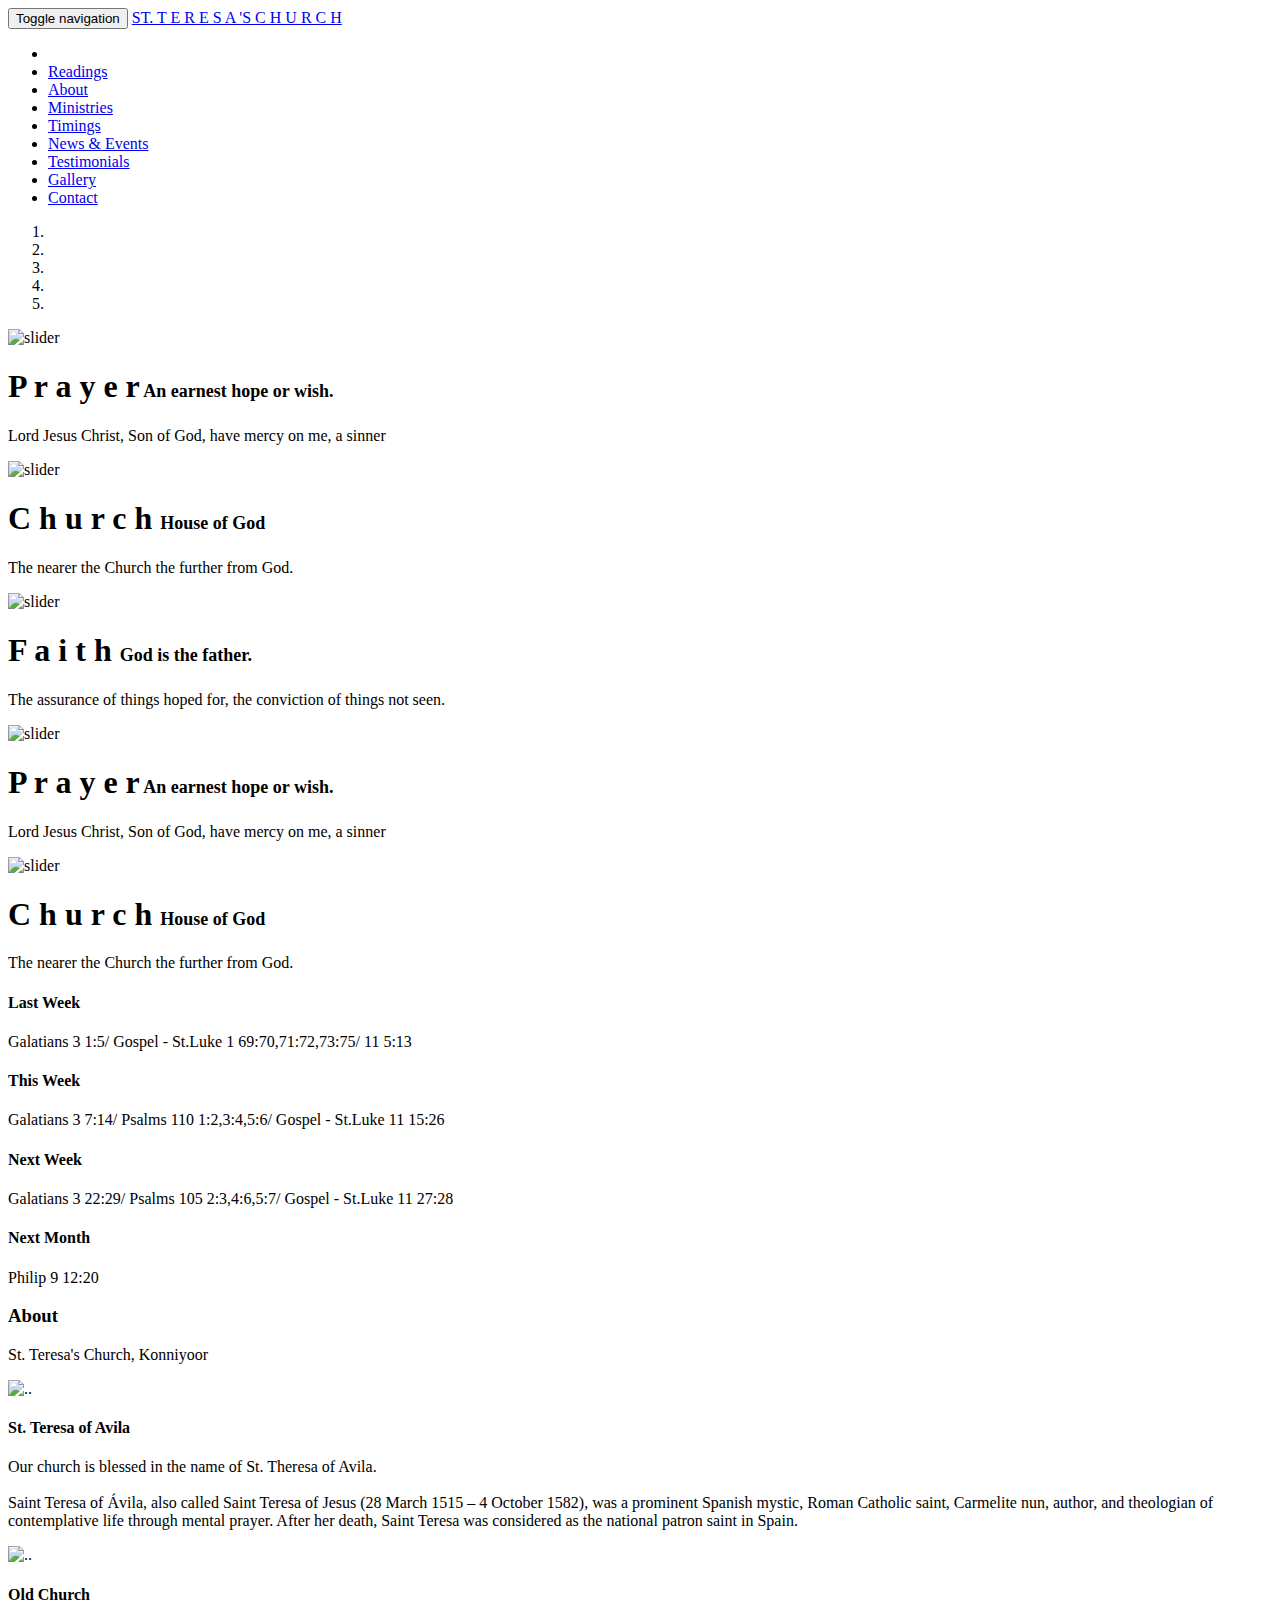
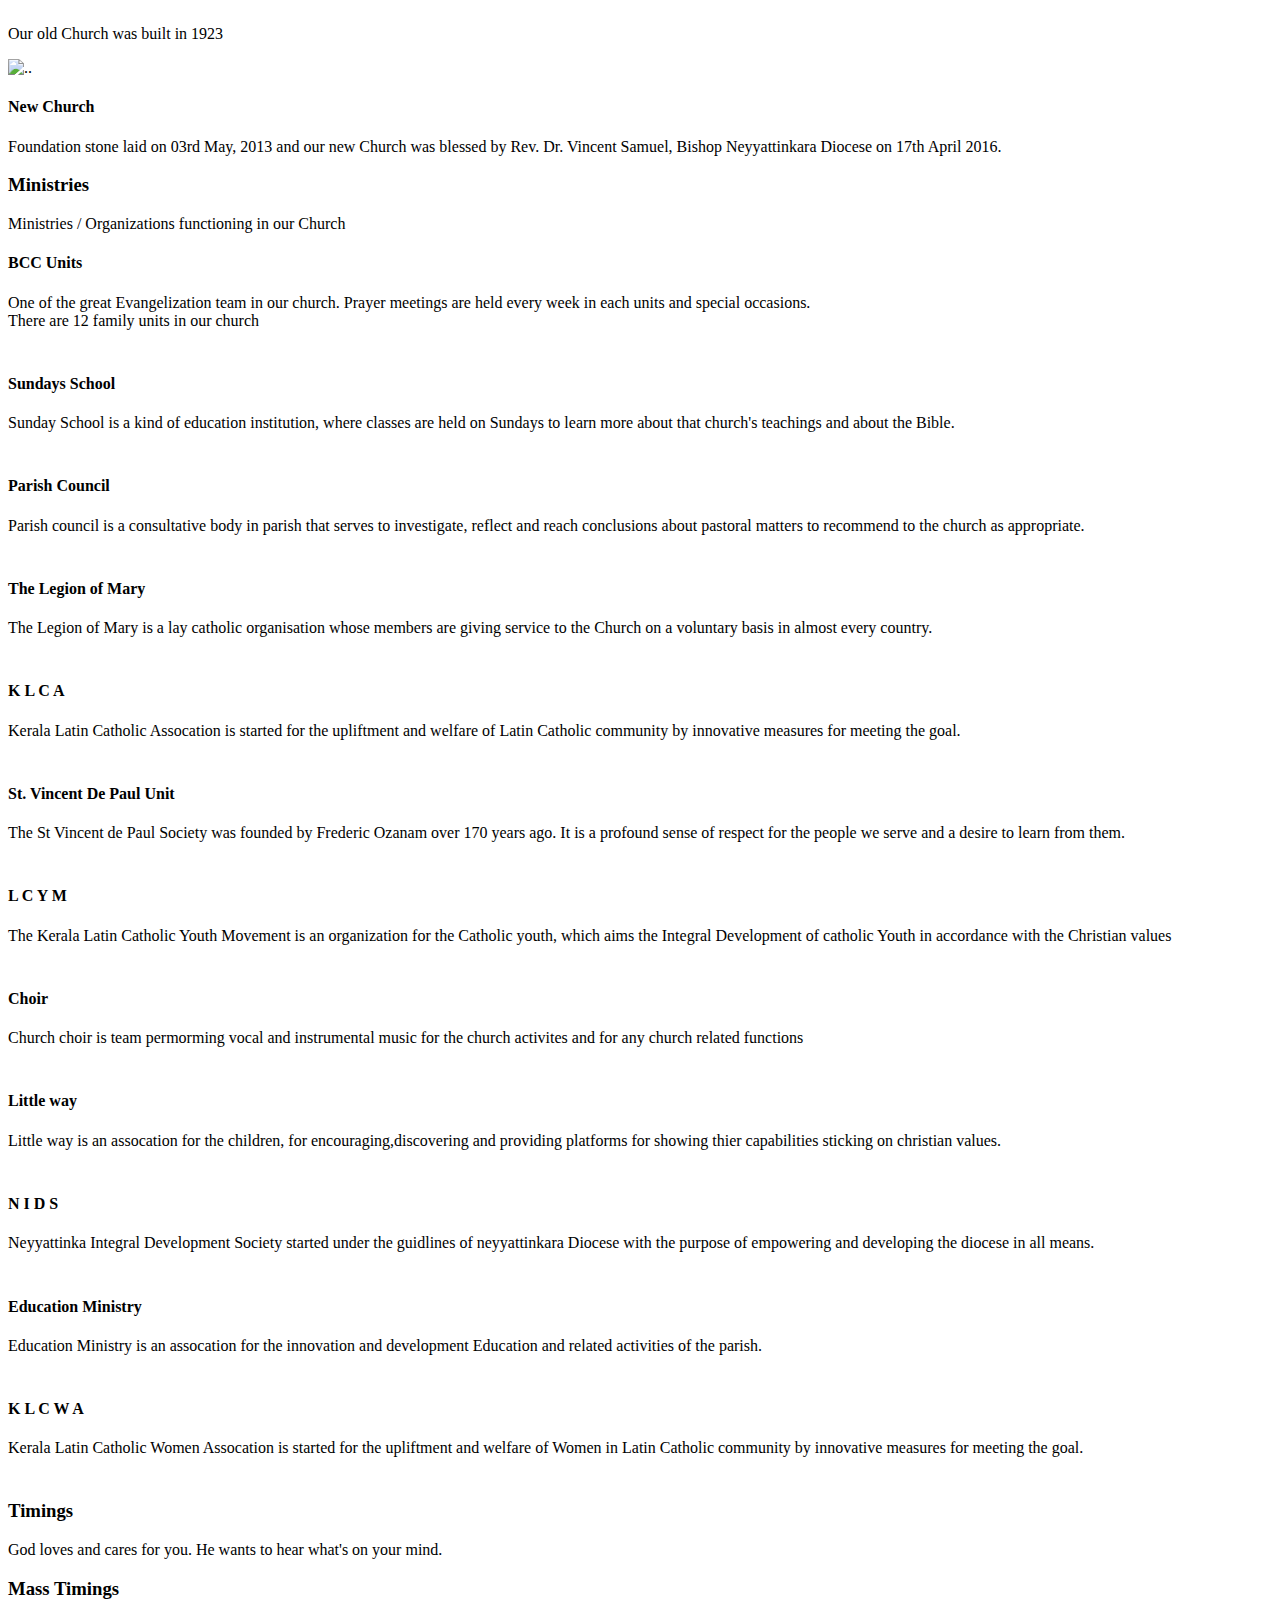
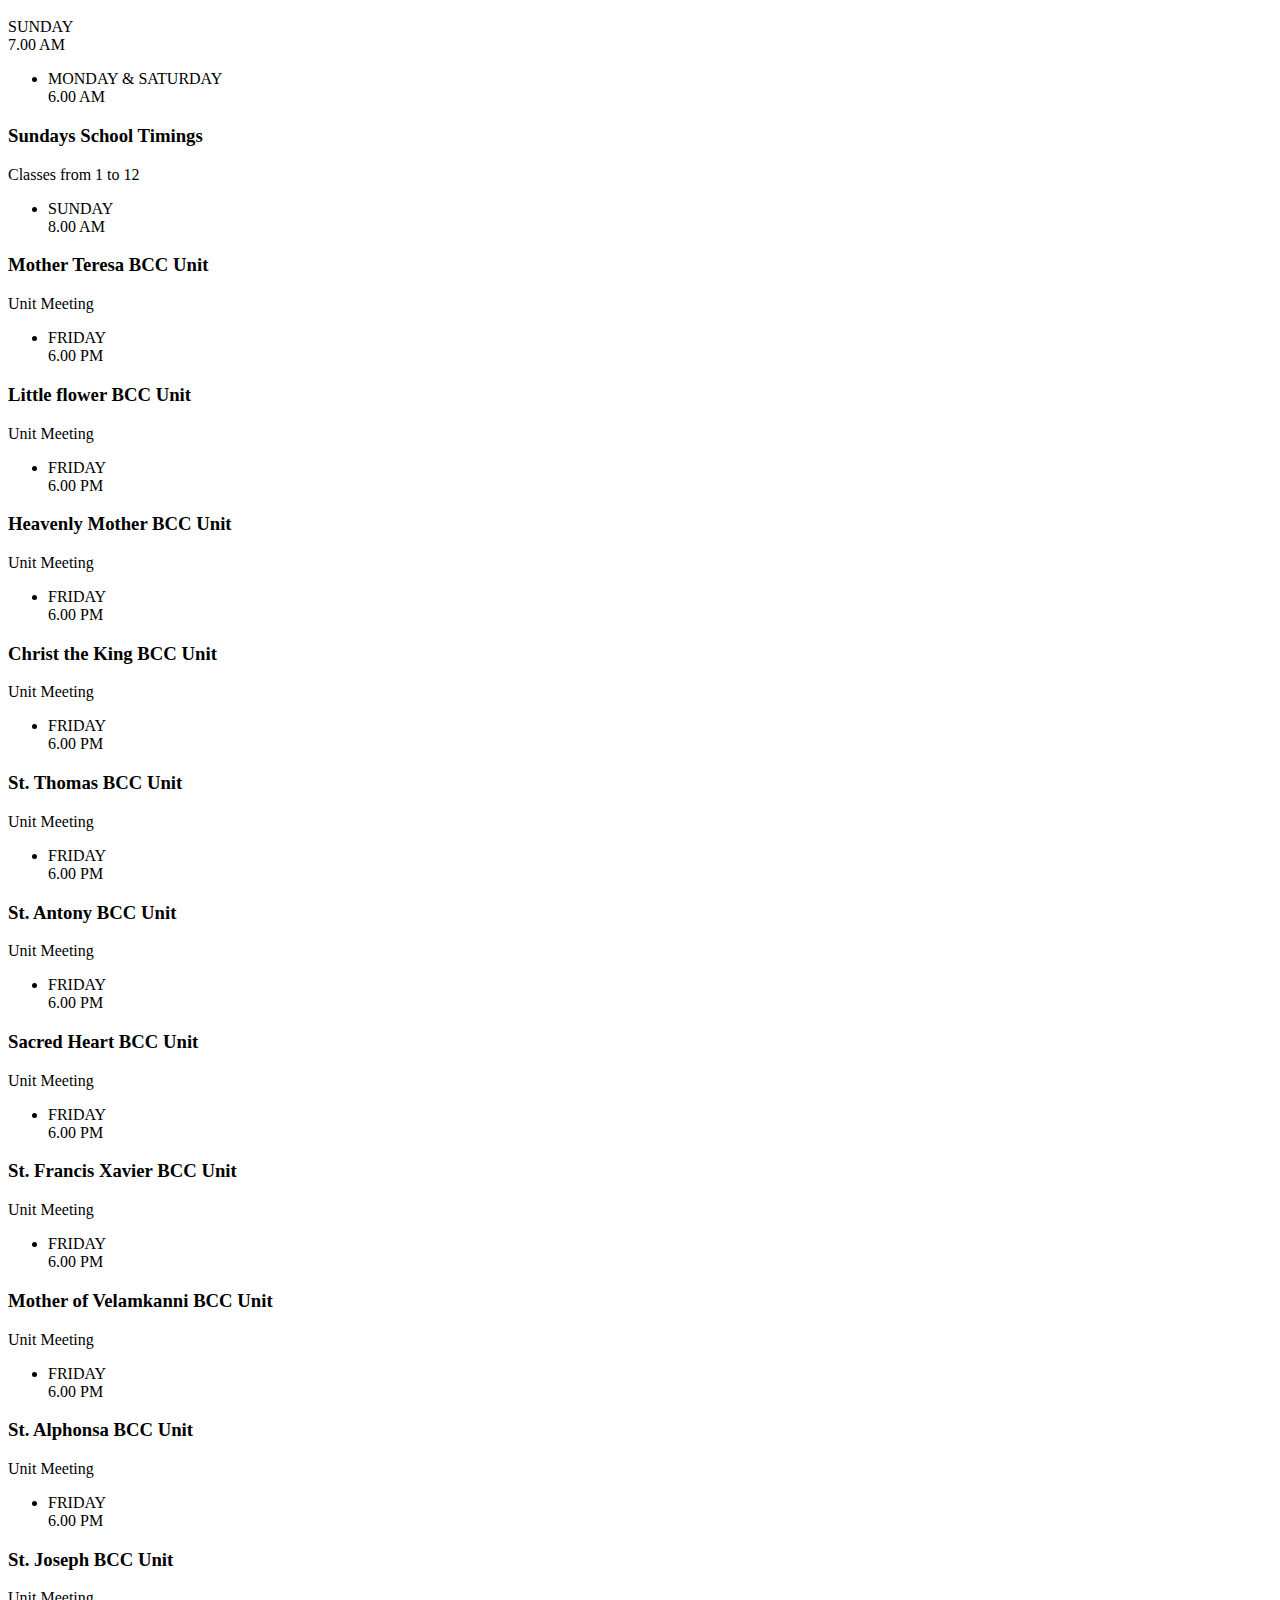
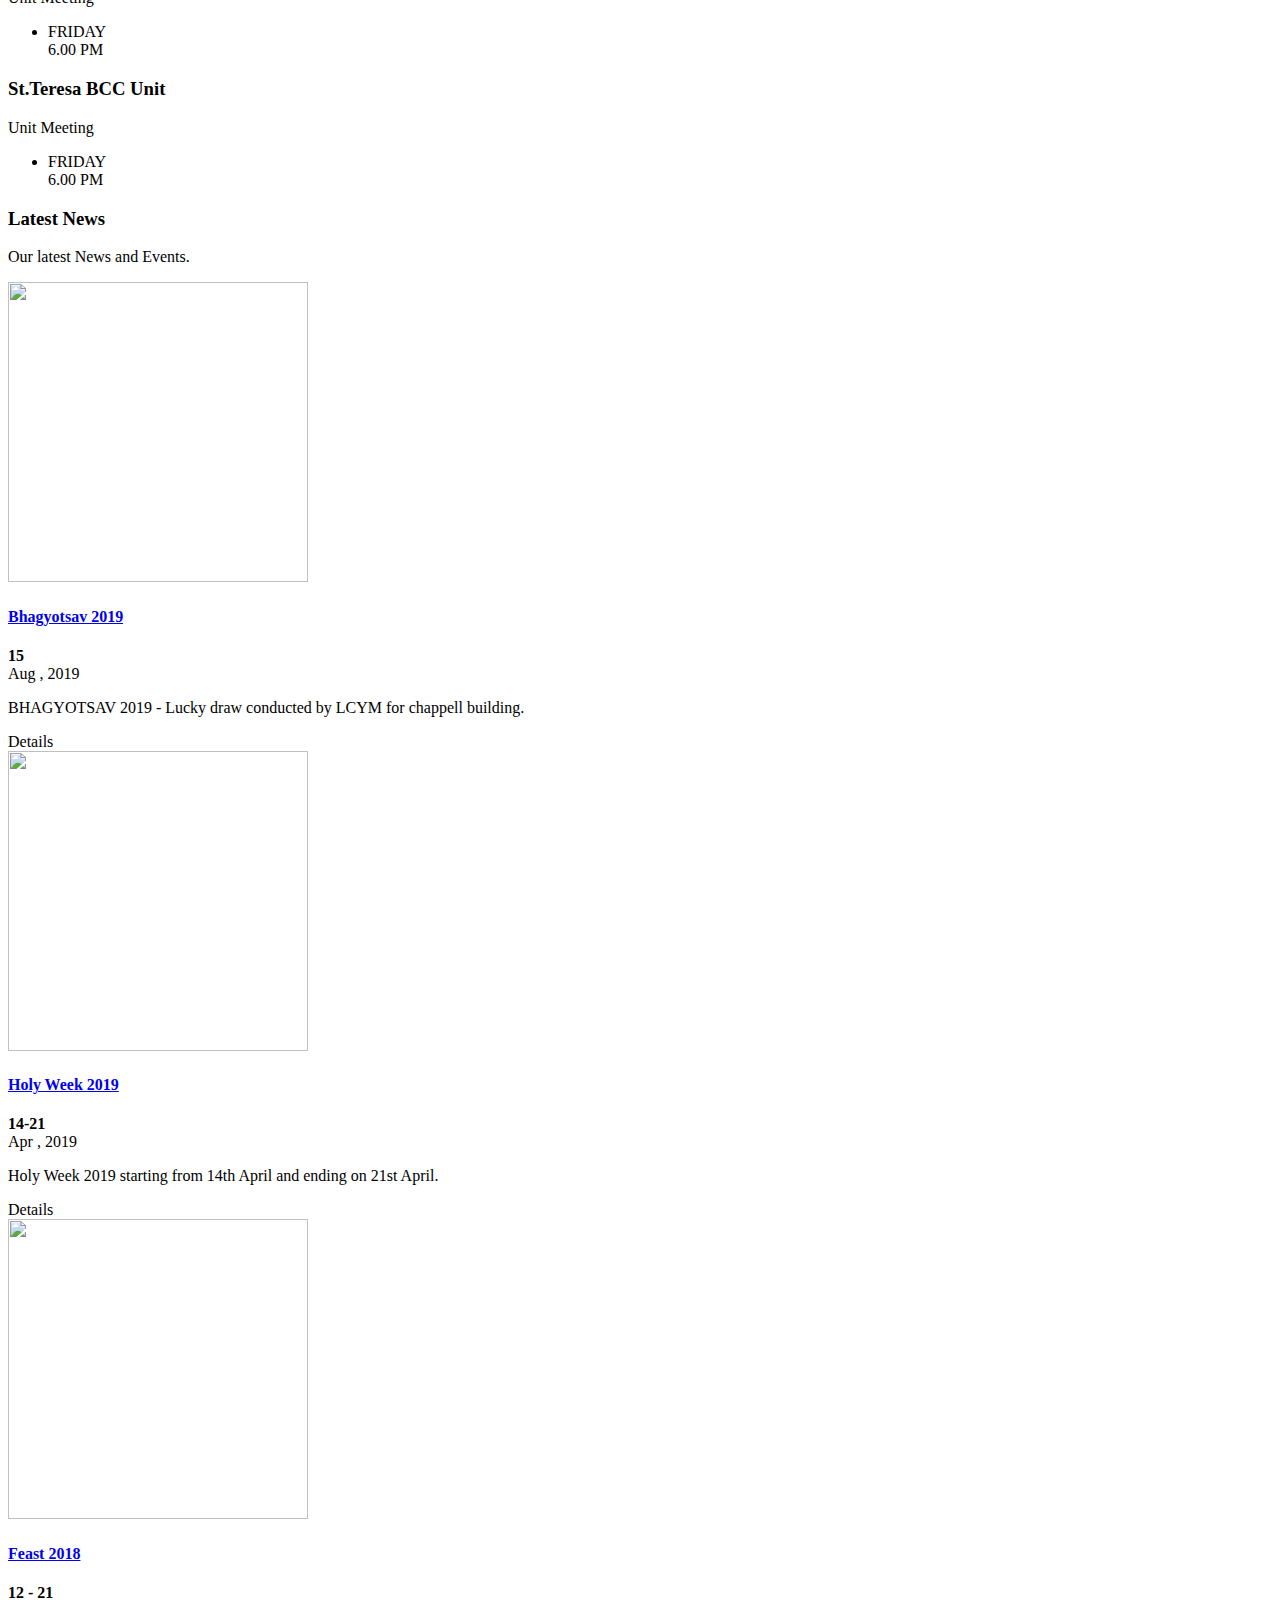
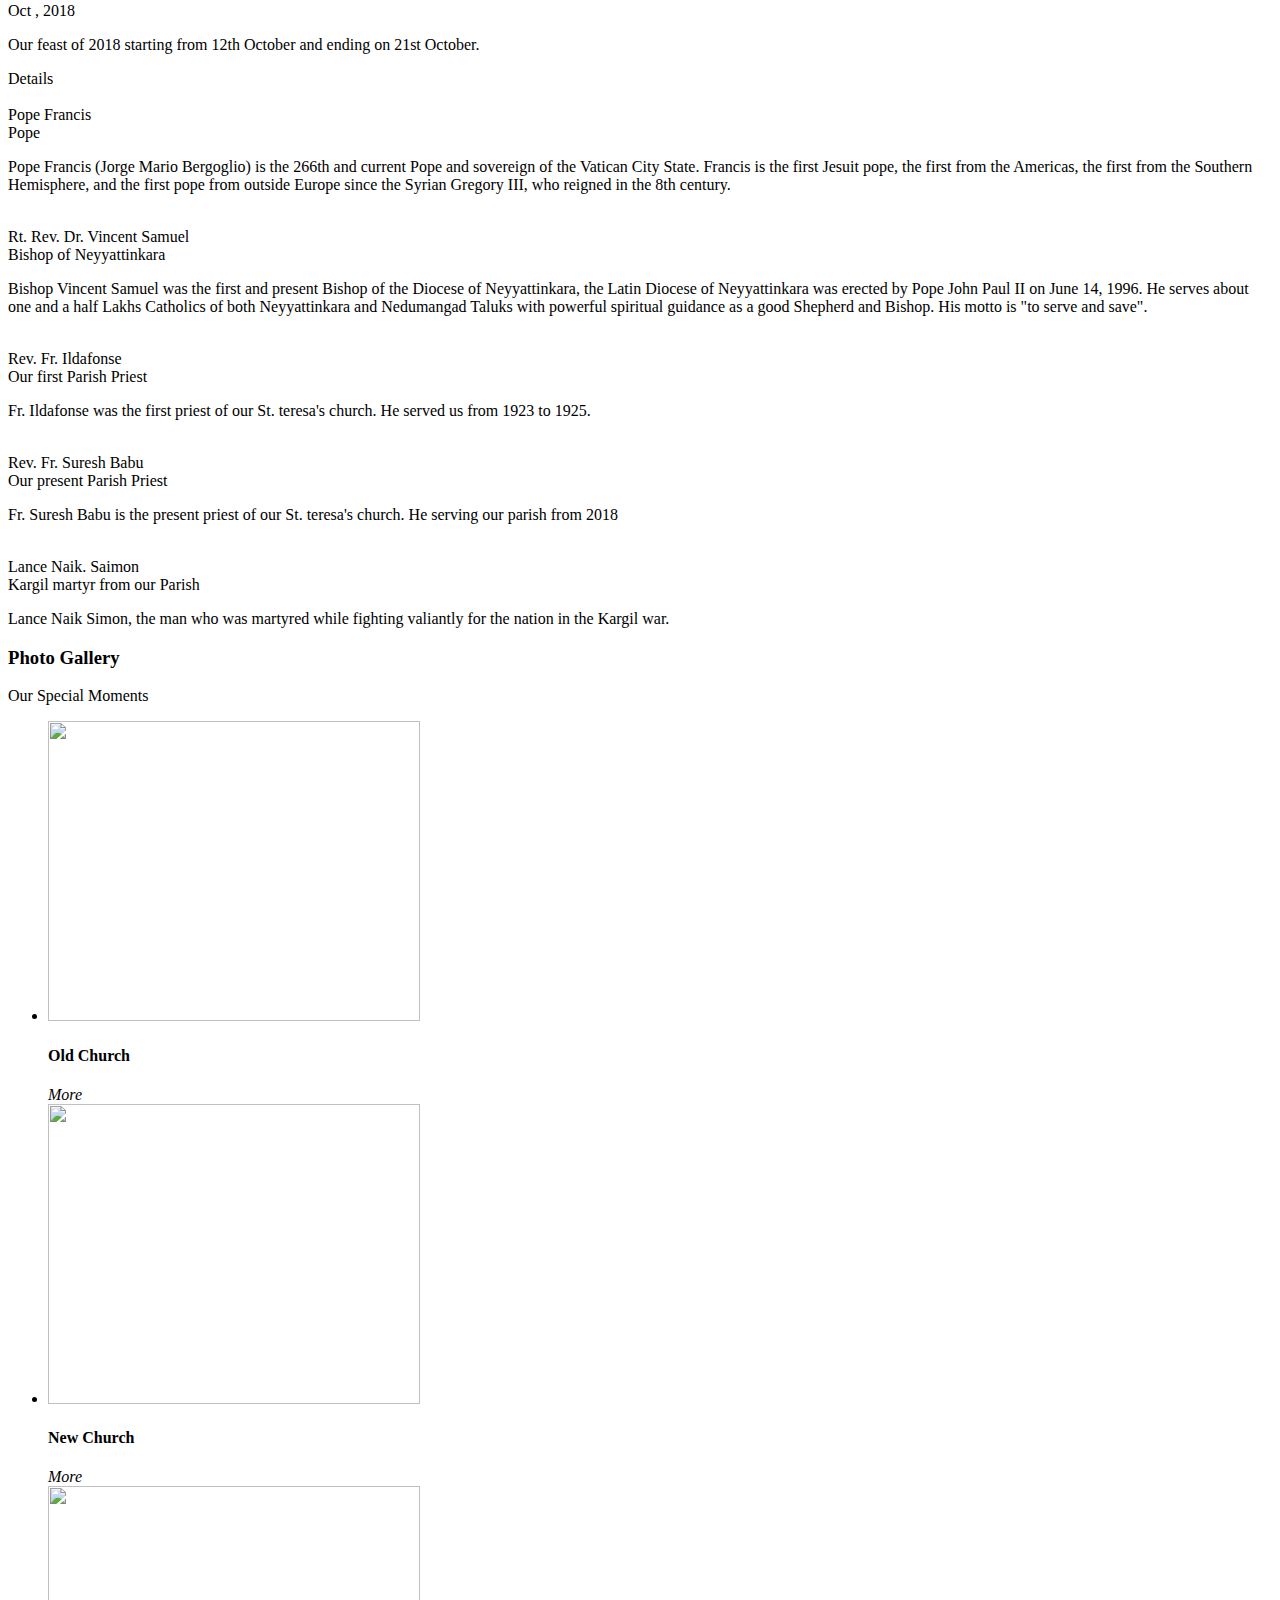
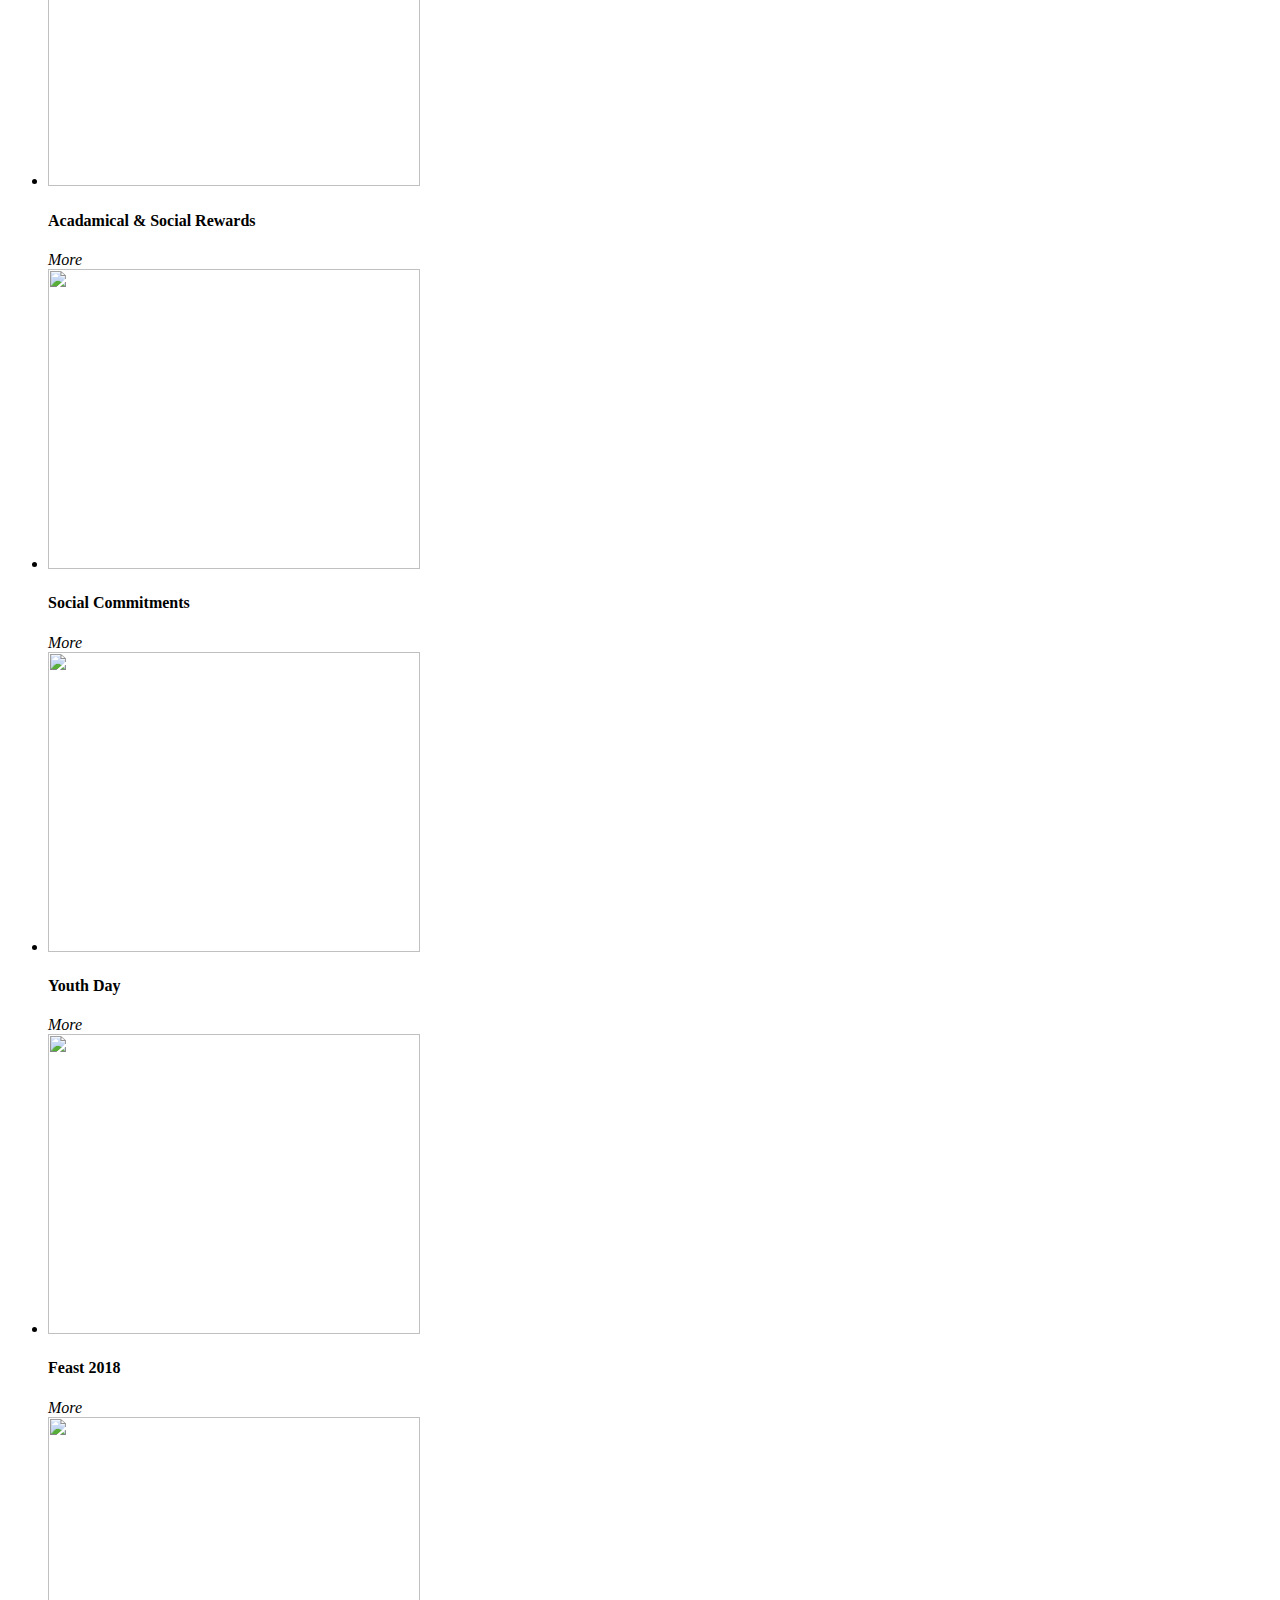
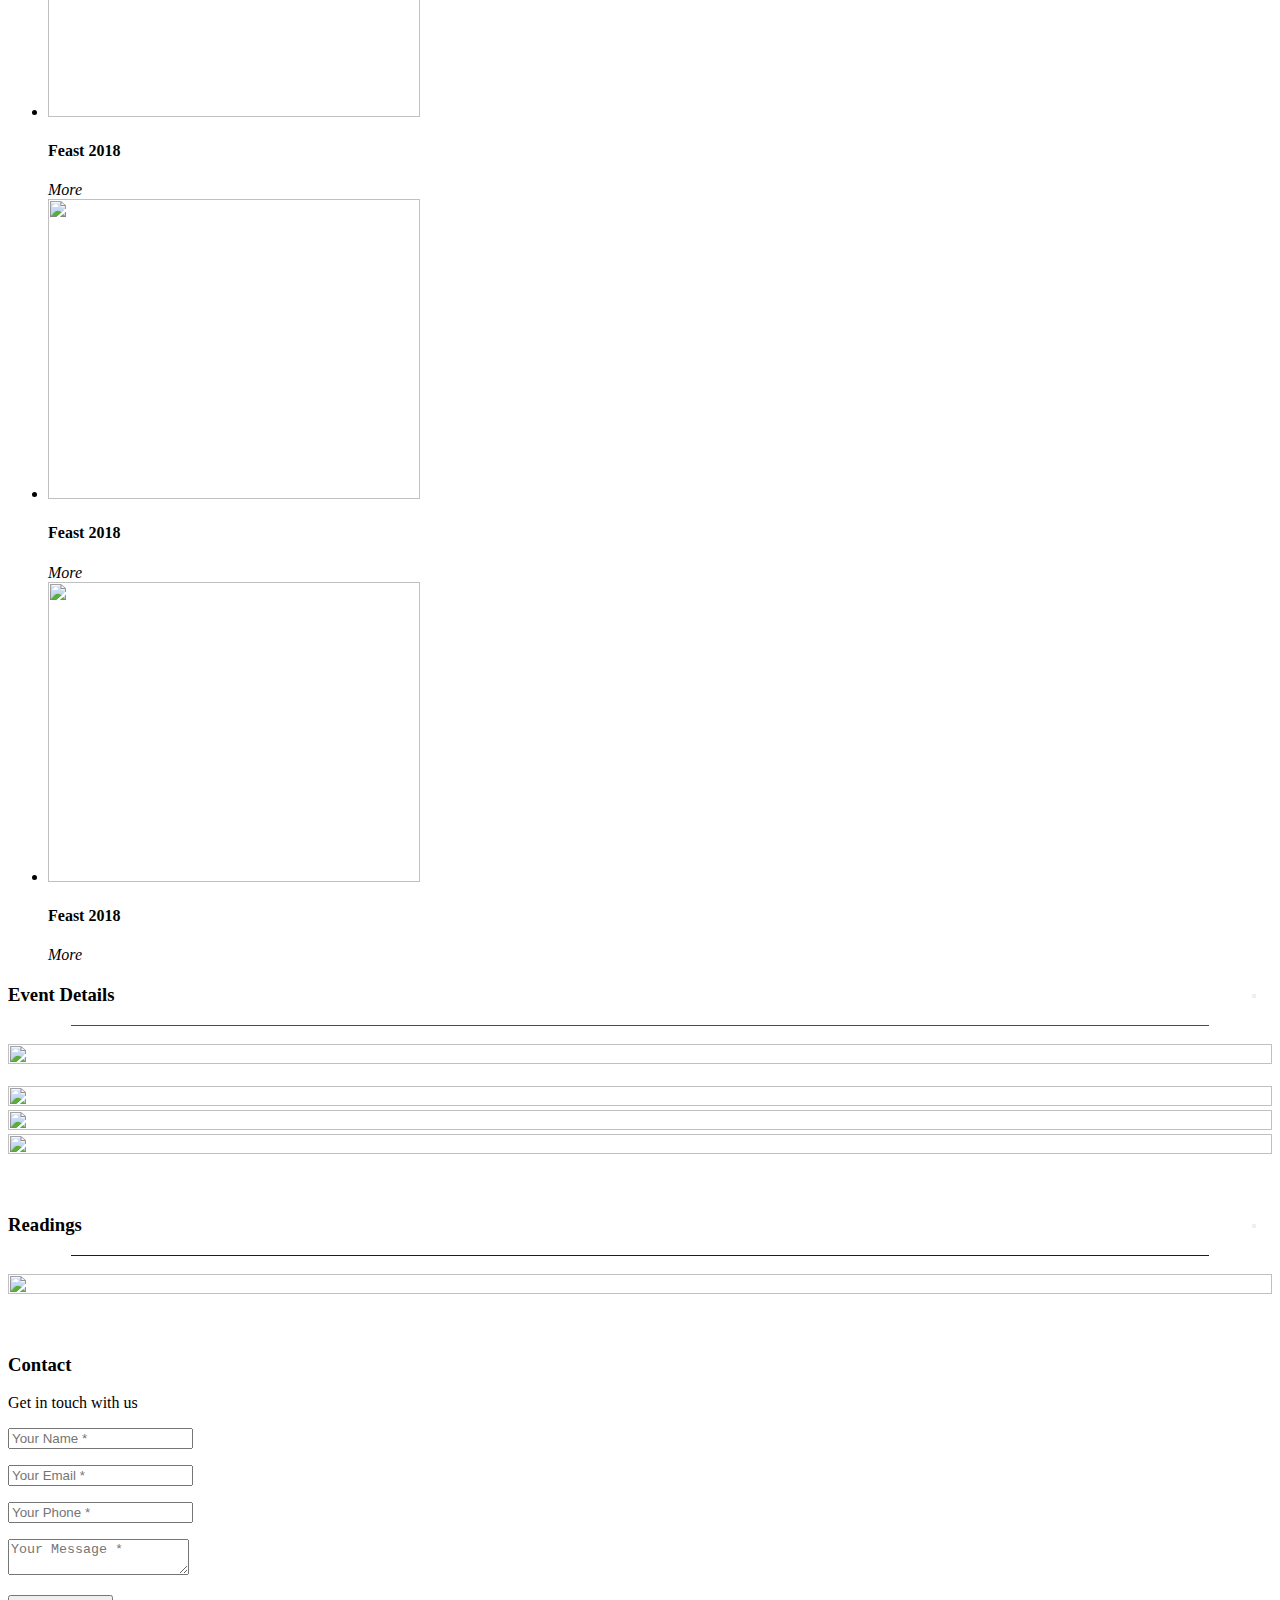
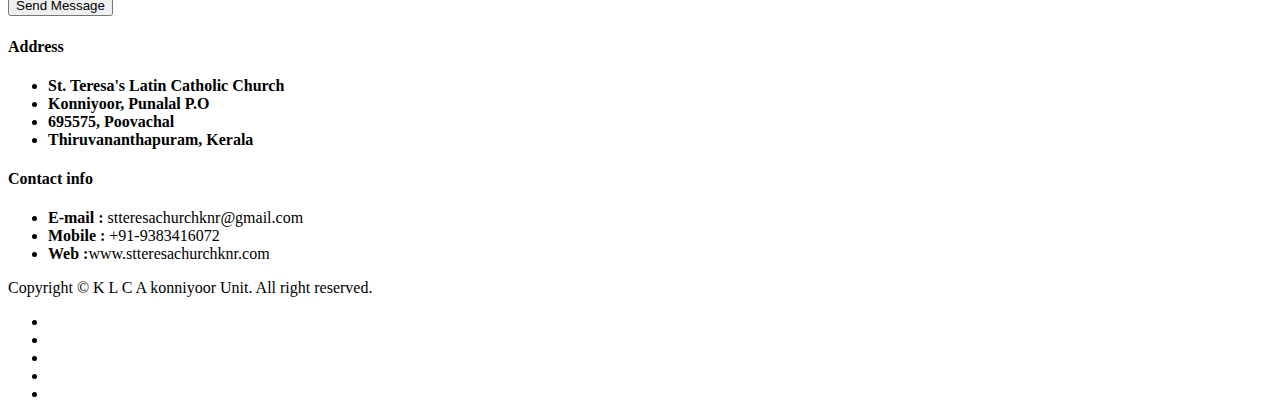
==== index.html @ c39ccb82 "Update index.html" ====
<!DOCTYPE html>
<!--<META HTTP-EQUIV="CACHE-CONTROL" CONTENT="NO-CACHE"> -->
<html lang="en">

<head>

    <meta charset="utf-8">
    <meta http-equiv="X-UA-Compatible" content="IE=edge">
    <meta name="viewport" content="width=device-width, initial-scale=1">
    <meta name="description" content="">
    <meta name="author" content="">

    <title>St. Teresa's Church | Konniyoor</title>

    <!-- Bootstrap Core CSS -->
    <link href="asset/css/bootstrap.min.css" rel="stylesheet">
    
    <!-- Font Awesome CSS -->
    <link href="css/font-awesome.min.css" rel="stylesheet">
    
    
    <!-- Animate CSS -->
    <link href="css/animate.css" rel="stylesheet" >
    
    <!-- Owl-Carousel -->
    <link rel="stylesheet" href="css/owl.carousel.css" >
    <link rel="stylesheet" href="css/owl.theme.css" >
    <link rel="stylesheet" href="css/owl.transitions.css" >

    <!-- Custom CSS -->
    <link href="css/style.css" rel="stylesheet">
    <link href="css/responsive.css" rel="stylesheet">
    
    <!-- Colors CSS -->
    <link rel="stylesheet" type="text/css" href="css/color/yellow.css">
    
    
    
    <!-- Colors CSS -->
    <link rel="stylesheet" type="text/css" href="css/color/green.css" title="green">
    <link rel="stylesheet" type="text/css" href="css/color/light-red.css" title="light-red">
    <link rel="stylesheet" type="text/css" href="css/color/blue.css" title="blue">
    <link rel="stylesheet" type="text/css" href="css/color/light-blue.css" title="light-blue">
    <link rel="stylesheet" type="text/css" href="css/color/yellow.css" title="yellow">
    <link rel="stylesheet" type="text/css" href="css/color/light-green.css" title="light-green">

    <!-- Custom Fonts -->
    <link href='https://fonts.googleapis.com/css?family=Kaushan+Script' rel='stylesheet' type='text/css'>
    <link rel="shortcut icon" href="images/chrch2.jpg?" type="image/x-icon">
    
    <!-- Modernizer js -->
    <script src="js/modernizr.custom.js"></script>
<script>
function open_Gallery(Number)
{
   URL="PhotoList"+Number+".html";
   window.open(URL, "_top"); 
}

function open_Events(URL,Cnt)
{

$("#portfolio-modal").modal(); 
$("#EventImg").attr("src",URL);

$("#EventImg1").css("display","none");
$("#EventImg2").css("display","none");
$("#EventImg3").css("display","none");

if(Cnt==4)
{
	$("#EventImg1").css("display","block");
	$("#EventImg2").css("display","block");
	$("#EventImg3").css("display","block");

	$("#EventImg1").attr("src",'images/News/img22.jpg');
	$("#EventImg2").attr("src",'images/News/img23.jpg');
	$("#EventImg3").attr("src",'images/News/img24.jpg');
}
else if(Cnt==3)
{
	$("#EventImg1").css("display","block");
	$("#EventImg2").css("display","block");

	$("#EventImg1").attr("src",'images/News/img31.jpg');
	$("#EventImg2").attr("src",'images/News/img32.jpg');
}
				 
				 
}

function open_Readings(URL)
{
$("#reading-modal").modal(); 
$("#ReadingImg").attr("src",URL);
				 
				 
}
</script>
    
    <!--[if lt IE 9]>
        <script src="https://oss.maxcdn.com/libs/html5shiv/3.7.0/html5shiv.js"></script>
        <script src="https://oss.maxcdn.com/libs/respond.js/1.4.2/respond.min.js"></script>
    <![endif]-->

</head>

<body class="index">
    
    
    <!-- Styleswitcher
================================================== -->
        <div class="colors-switcher" style="display:none">
            <a id="show-panel" class="hide-panel"><i class="fa fa-tint"></i></a>        
                <ul class="colors-list">
                    <li><a title="Light Red" onClick="setActiveStyleSheet('light-red'); return false;" class="light-red"></a></li>
                    <li><a title="Blue" class="blue" onClick="setActiveStyleSheet('blue'); return false;"></a></li>
                    <li class="no-margin"><a title="Light Blue" onClick="setActiveStyleSheet('light-blue'); return false;" class="light-blue"></a></li>
                    <li><a title="Green" class="green" onClick="setActiveStyleSheet('green'); return false;"></a></li>
                    
                    <li class="no-margin"><a title="light-green" class="light-green" onClick="setActiveStyleSheet('light-green'); return false;"></a></li>
                    <li><a title="Yellow" class="yellow" onClick="setActiveStyleSheet('yellow'); return false;"></a></li>
                    
                </ul>

        </div>  
<!-- Styleswitcher End
================================================== -->

    <!-- Navigation -->
    <nav class="navbar navbar-default navbar-fixed-top" >
        <div class="container">
            <!-- Brand and toggle get grouped for better mobile display -->
            <div class="navbar-header page-scroll">
                <button type="button" class="navbar-toggle" data-toggle="collapse" data-target="#bs-example-navbar-collapse-1">
                    <span class="sr-only">Toggle navigation</span>
                    <span class="icon-bar"></span>
                    <span class="icon-bar"></span>
                    <span class="icon-bar"></span>
                </button>
                <a class="navbar-brand page-scroll" href="#page-top" onClick="setActiveStyleSheet('yellow'); return false;">ST. T E R E S A 'S    C H U R C H</a>
            </div>

            <!-- Collect the nav links, forms, and other content for toggling -->
            <div class="collapse navbar-collapse" id="bs-example-navbar-collapse-1">
                <ul class="nav navbar-nav navbar-right">
                    <li class="hidden">
                        <a href="#page-top"></a>
                    </li>
                   <li>
                        <a class="page-scroll" href="#feature" onClick="setActiveStyleSheet('yellow'); return false;">Readings</a>
                    </li>
                    <li>
                        <a class="page-scroll" href="#about-us" onClick="setActiveStyleSheet('light-green'); return false;">About</a>
                    </li>
                    <li>
                        <a class="page-scroll" href="#service" onClick="setActiveStyleSheet('light-red'); return false;">Ministries</a>
                    </li>
					<!--
                    <li>
                        <a class="page-scroll" href="#team">Team</a>
                    </li> -->
                    <li>
                        <a class="page-scroll" href="#pricing" onClick="setActiveStyleSheet('blue'); return false;">Timings</a>
                    </li>
                    <li>
                        <a class="page-scroll" href="#latest-news" onClick="setActiveStyleSheet('green'); return false;">News & Events</a>
                    </li>
                    <li>
                        <a class="page-scroll" href="#testimonial" onClick="setActiveStyleSheet('light-green'); return false;">Testimonials</a>
                    </li>
					<li>
                        <a class="page-scroll" href="#portfolio" onClick="setActiveStyleSheet('yellow'); return false;">Gallery</a>
                    </li>
                    <!--<li>
                        <a class="page-scroll" href="#partner">Partner</a>
                    </li>-->
                    <li>
                        <a class="page-scroll" href="#contact" onClick="setActiveStyleSheet('light-blue'); return false;">Contact</a>
                    </li>
                </ul>
            </div>
            <!-- /.navbar-collapse -->
        </div>
        <!-- /.container-fluid -->
    </nav>

    
    
    
    <!-- Start Home Page Slider -->
	
    <section id="page-top">
        <!-- Carousel -->
		
        <div id="main-slide" class="carousel slide" data-ride="carousel" >

            <!-- Indicators -->
            <ol class="carousel-indicators">
                <li data-target="#main-slide" data-slide-to="0" class="active" ></li>
                <li data-target="#main-slide" data-slide-to="1"></li>
                <li data-target="#main-slide" data-slide-to="2"></li>
				<li data-target="#main-slide" data-slide-to="3"></li>
				<li data-target="#main-slide" data-slide-to="4"></li>
            </ol>
            <!--/ Indicators end-->

            <!-- Carousel inner -->
            <div class="carousel-inner" >
                <div class="item active">
                    <img class="img-responsive" src="images/header-bg-1.jpg" alt="slider">
                    <div class="slider-content" >
                        <div class="col-md-12 text-center">
                            <h1 class="animated3">
                                <span><strong>P r a y e r</strong></span><span style="font-size:18px"> An earnest hope or wish.</span>
                            </h1>
                            <p class="animated2" style="font-size:medium">Lord Jesus Christ, Son of God, have mercy on me, a sinner</p>	
                            <!--<a href="#feature" class="page-scroll btn btn-primary animated1" style="display="none">Read More</a>-->
                        </div>
                    </div>
                </div>
                <!--/ Carousel item end -->
                
                <div class="item">
                    <img class="img-responsive" src="images/header-bg-2.jpg" alt="slider">
                    
                    <div class="slider-content" >
                        <div class="col-md-12 text-center">
                            <h1 class="animated1">
                    		  <span>C h u r c h </span><span style="font-size:18px"><strong>House of God</strong></span>
                    	    </h1>
                            <p class="animated2" style="font-size:medium">The nearer the Church the further from God.</p>
                            <!--<a href="#feature" class="page-scroll btn btn-primary animated3">Read More</a>-->
                        </div>
                    </div>
                </div>
                <!--/ Carousel item end -->
                
                <div class="item">
                    <img class="img-responsive" src="images//header-bg-3.jpg" alt="slider">
                    <div class="slider-content" >
                        <div class="col-md-12 text-center">
                            <h1 class="animated2">
                                <span>F a i t h </span><span style="font-size:18px"><strong>God is the father.</strong></span>
                            </h1>
                            <p class="animated1" style="font-size:medium">The assurance of things hoped for, the conviction of things not seen.</p>	
                             <!--<a class="animated3 slider btn btn-primary btn-min-block" href="#">Get Now</a><a class="animated3 slider btn btn-default btn-min-block" href="#">Live Demo</a>
                               --> 
                        </div>
                    </div>
                </div>
				
				   <div class="item">
                    <img class="img-responsive" src="images//header-bg-4.jpg" alt="slider">
                    <div class="slider-content" >
                        <div class="col-md-12 text-center">
                            <h1 class="animated3">
                                <span><strong>P r a y e r</strong></span><span style="font-size:18px"> An earnest hope or wish.</span>
                            </h1>
                            <p class="animated2" style="font-size:medium">Lord Jesus Christ, Son of God, have mercy on me, a sinner</p>	
                             <!--<a class="animated3 slider btn btn-primary btn-min-block" href="#">Get Now</a><a class="animated3 slider btn btn-default btn-min-block" href="#">Live Demo</a>
                               --> 
                        </div>
                    </div>
                </div>
				
				<div class="item">
                    <img class="img-responsive" src="images/header-bg-5.jpg" alt="slider">
                    
                    <div class="slider-content" >
                        <div class="col-md-12 text-center">
                            <h1 class="animated1">
                    		  <span>C h u r c h </span><span style="font-size:18px"><strong>House of God</strong></span>
                    	    </h1>
                            <p class="animated2" style="font-size:medium">The nearer the Church the further from God.</p>
                            <!--<a href="#feature" class="page-scroll btn btn-primary animated3">Read More</a>-->
                        </div>
                    </div>
                </div>
                <!--/ Carousel item end -->
            </div>
            <!-- Carousel inner end-->

            <!-- Controls -->
            <a class="left carousel-control" href="#main-slide" data-slide="prev">
                <span><i class="fa fa-angle-left"></i></span>
            </a>
            <a class="right carousel-control" href="#main-slide" data-slide="next">
                <span><i class="fa fa-angle-right"></i></span>
            </a>
			
			
        </div>
        <!-- /carousel -->
    </section>
    <!-- End Home Page Slider -->

    
    
    <!-- Start Feature Section -->
        <section id="feature" class="feature-section" >
            <div class="container">
                <div class="row">
                    <div class="col-md-3 col-sm-6 col-xs-12">
                        <div class="feature">
                            <i class="fa fa-magic"></i>
                            <div class="feature-content">
                                <h4>Last Week</h4>
								<p>Galatians 3 1:5/ Gospel - St.Luke 1 69:70,71:72,73:75/ 11 5:13</p>
                                
								<a style="display:none" onclick="open_Readings('images/Readings/img1.jpg');" data-toggle="modal" class="btn btn-primary"></i> Read...</a>
                            </div>
                        </div>
                    </div><!-- /.col-md-3 -->
                    <div class="col-md-3 col-sm-6 col-xs-12">
                        <div class="feature">
                            <i class="fa fa-gift"></i>
                            <div class="feature-content">
                                <h4>This Week</h4>
                                <p>Galatians 3 7:14/ Psalms 110 1:2,3:4,5:6/ Gospel - St.Luke 11 15:26</p>
								<a style="display:none" onclick="open_Readings('images/Readings/img2.jpg');" data-toggle="modal" class="btn btn-primary"></i> Read...</a>
                            </div>
                        </div>
                    </div><!-- /.col-md-3 -->
                    <div class="col-md-3 col-sm-6 col-xs-12">
                        <div class="feature">
                            <i class="fa fa-wordpress"></i>
                            <div class="feature-content">
                                <h4>Next Week</h4>
                                <p>Galatians 3 22:29/ Psalms 105 2:3,4:6,5:7/ Gospel - St.Luke 11 27:28</p>
								<a style="display:none" onclick="open_Readings('images/Readings/img3.jpg');" data-toggle="modal" class="btn btn-primary"></i> Read...</a>
                            </div>
                        </div>
                    </div><!-- /.col-md-3  -->
                    <div class="col-md-3 col-sm-6 col-xs-12">
                        <div class="feature">
                            <i class="fa fa-book"></i>
                            <div class="feature-content">
                                <h4>Next Month</h4>
                                <p>Philip 9 12:20</p>
								<a style="display:none" onclick="open_Readings('images/Readings/img4.jpg');" data-toggle="modal" class="btn btn-primary"></i> Read...</a>
                            </div>
                        </div>
                    </div>
                </div> <!-- /.row -->
            
            </div><!-- /.container -->
        </section>
        <!-- End Feature Section -->
    
    
 
      <!-- Start Feature Modal Section -->
        <div class="section-modal modal fade" id="feature-modal" tabindex="-1" role="dialog" aria-hidden="true" style="display:none">
            <div class="modal-content">
                <div class="close-modal" data-dismiss="modal">
                    <div class="lr">
                        <div class="rl">
                        </div>
                    </div>
                </div>
                
                <div class="container">
                    <div class="row">
                        <div class="section-title text-center">
                            <h3>Event Details</h3>
                            <p>Duis aute irure dolor in reprehenderit in voluptate</p>
                        </div>
                    </div>
                    <div class="row">
                        
                     <!--   <div class="col-md-6">
                            <img src="images/portfolio/img1.jpg" class="img-responsive" alt="..">
                        </div>
                        <div class="col-md-6">
                            <img src="images/portfolio/img1.jpg" class="img-responsive" alt="..">
                        </div> -->
                        
                    </div> <!-- /.row -->
                </div>                
            </div>
        </div>
        <!-- End Feature Modal Section -->
    
    
    <!-- Start About Us Section -->
    <section id="about-us" class="about-us-section-1">
        <div class="container">
            <div class="row">
                <div class="col-md-12 col-sm-12">
                    <div class="section-title text-center">
                            <h3>About</h3>
                            <p>St. Teresa's Church, Konniyoor</p>
                        </div>
                </div>
            </div>
            <div class="row">
                
                <div class="col-md-4">
                    <div class="welcome-section text-center">
                        <img src="images/about-01.jpg" class="img-responsive" alt=".." style="width:350px;height:350px">
                        <h4>St. Teresa of Avila</h4>
                        <div class="border"></div>
                        <p>Our church is blessed in the name of St. Theresa of Avila.<br/><br/> Saint Teresa of Ávila, also called Saint Teresa of Jesus (28 March 1515 – 4 October 1582), was a prominent Spanish mystic, Roman Catholic saint, Carmelite nun, author, and theologian of contemplative life through mental prayer. After her death, Saint Teresa was considered as the national patron saint in Spain. </p>
                    </div>
                </div>
                
                <div class="col-md-4">
                    <div class="welcome-section text-center">
                        <img src="images/about-02.jpg" class="img-responsive" alt=".." style="width:350px;height:350px">
                        <h4>Old Church</h4>
                        <div class="border"></div>
                        <p>	Our old Church was built in 1923</p>
                    </div>
                </div>
                
                <div class="col-md-4">
                    <div class="welcome-section text-center">
                        <img src="images/about-03.jpg" class="img-responsive" alt=".." style="width:350px;height:350px">
                        <h4>New Church</h4>
                        <div class="border"></div>
                        <p>Foundation stone laid on 03rd May, 2013 and our new Church was blessed by Rev. Dr. Vincent Samuel, Bishop Neyyattinkara Diocese on 17th April 2016. </p>
                    </div>
                </div>
                
            </div><!-- /.row -->            
            
        </div><!-- /.container -->
    </section>
    <!-- End About Us Section -->

 
    <!-- Start Feature Section -->
        <section id="service" class="services-section">
            <div class="container">
                <div class="row">
                    <div class="col-md-12">
                        <div class="section-title text-center">
                            <h3>Ministries</h3>
                            <p>Ministries / Organizations functioning in our Church</p>
                        </div>
                    </div>
                </div>
                <div class="row">
                    <div class="col-md-4 col-sm-6 col-xs-12">
                        <div class="feature-2" style="padding-bottom:8px">
                            <div class="media">
                                <div class="pull-left">
                                    <i class="fa fa-group"></i>
                                    <div class="border"></div>
                                </div>
                                <div class="media-body">
                                    <h4 class="media-heading">BCC Units</h4>
                                    <p>One of the great Evangelization team in our church. Prayer meetings are held every week in each units and  special occasions.<br/>There are 12 family units in our church</p>
                                </div>
                            </div>
                        </div>
                    </div><!-- /.col-md-4 -->
                    <div class="col-md-4 col-sm-6 col-xs-12">
                        <div class="feature-2" style="padding-bottom:8px">
                            <div class="media">
                                <div class="pull-left">
                                    <i class="fa fa-graduation-cap"></i>
                                    <div class="border"></div>
                                </div>
                                <div class="media-body">
                                    <h4 class="media-heading">Sundays School</h4>
                                    <p>Sunday School is a kind of education institution, where classes are held on Sundays to learn more about that church's teachings and about the Bible.</p>
								</div>
                            </div>
                        </div>
                    </div><!-- /.col-md-4 -->
                    <div class="col-md-4 col-sm-6 col-xs-12">
                        <div class="feature-2" style="padding-bottom:8px">
                            <div class="media">
                                <div class="pull-left">
                                    <i class="fa fa-flag"></i>
                                    <div class="border"></div>
                                </div>
                                <div class="media-body">
                                    <h4 class="media-heading">Parish Council</h4>
                                    <p>Parish council is a consultative body in parish that serves to investigate, reflect and reach conclusions about pastoral matters to recommend to the church as appropriate.</p>
                                </div>
                            </div>
                        </div>
                    </div><!-- /.col-md-4 -->
                    <div class="col-md-4 col-sm-6 col-xs-12">
                        <div class="feature-2" style="padding-bottom:8px">
                            <div class="media">
                                <div class="pull-left">
                                    <i class="fa fa-slack"></i>
                                    <div class="border"></div>
                                </div>
                                <div class="media-body">
                                    <h4 class="media-heading">The Legion of Mary</h4>
                                    <p>The Legion of Mary is a lay catholic organisation whose members are giving service to the Church on a voluntary basis in almost every country.</p>
                                </div>
                            </div>
                        </div>
                    </div><!-- /.col-md-4 -->
                    <div class="col-md-4 col-sm-6 col-xs-12">
                        <div class="feature-2" style="padding-bottom:8px">
                            <div class="media">
                                <div class="pull-left">
                                    <i class="fa fa-shield"></i>
                                    <div class="border"></div>
                                </div>
                                <div class="media-body">
								    <h4 class="media-heading">K L C A</h4>
                                    <p>Kerala Latin Catholic Assocation is started for the upliftment and welfare of Latin Catholic community by innovative measures for meeting the goal.</p>
                                    
                                </div>
                            </div>
                        </div>
                    </div><!-- /.col-md-4 -->
                    <div class="col-md-4 col-sm-6 col-xs-12">
                        <div class="feature-2" style="padding-bottom:8px">
                            <div class="media">
                                <div class="pull-left">
                                    <i class="fa fa-puzzle-piece"></i>
                                    <div class="border"></div>
                                </div>
                                <div class="media-body">
                                    <h4 class="media-heading">St. Vincent De Paul Unit</h4>
                                    <p>The St Vincent de Paul Society was founded by Frederic Ozanam over 170 years ago. It is a profound sense of respect for the people we serve and a desire to learn from them.</p>
                                </div>
                            </div>
                        </div>
                    </div><!-- /.col-md-4 -->
					
					 <div class="col-md-4 col-sm-6 col-xs-12">
                        <div class="feature-2" style="padding-bottom:8px">
                            <div class="media">
                                <div class="pull-left">
                                    <i class="fa fa-comments"></i>
                                    <div class="border"></div>
                                </div>
                                <div class="media-body">
                                    <h4 class="media-heading">L C Y M</h4>
                                    <p>The Kerala Latin Catholic Youth Movement is an organization for the Catholic youth, which aims the Integral Development of catholic Youth in accordance with the Christian values</p>
								</div>
                            </div>
                        </div>
                    </div><!-- /.col-md-4 -->
					 <div class="col-md-4 col-sm-6 col-xs-12">
                        <div class="feature-2" style="padding-bottom:8px">
                            <div class="media">
                                <div class="pull-left">
                                    <i class="fa fa-microphone"></i>
                                    <div class="border"></div>
                                </div>
                                <div class="media-body">
                                    <h4 class="media-heading">Choir</h4>
                                    <p>Church choir is team permorming vocal and instrumental music for the church activites and  for any church related functions </p>
                                </div>
                            </div>
                        </div>
                    </div><!-- /.col-md-4 -->
					 <div class="col-md-4 col-sm-6 col-xs-12">
                        <div class="feature-2" style="padding-bottom:8px">
                            <div class="media">
                                <div class="pull-left">
                                    <i class="fa fa-child"></i>
                                    <div class="border"></div>
                                </div>
                                <div class="media-body">
                                    <h4 class="media-heading">Little way</h4>
                                    <p>Little way is an assocation for the children, for encouraging,discovering and providing platforms for showing thier capabilities sticking on christian values.</p>
                                </div>
                            </div>
                        </div>
                    </div><!-- /.col-md-4 -->
					
					 <div class="col-md-4 col-sm-6 col-xs-12">
                        <div class="feature-2" style="padding-bottom:8px">
                            <div class="media">
                                <div class="pull-left">
                                    <i class="fa fa-bars"></i>
                                    <div class="border"></div>
                                </div>
                                <div class="media-body">
                                    <h4 class="media-heading">N I D S</h4>
                                    <p>Neyyattinka Integral Development Society started under the guidlines of neyyattinkara Diocese with the purpose of empowering and developing the diocese in all means. </p>
                                </div>
                            </div>
                        </div>
                    </div><!-- /.col-md-4 -->
					
					 <div class="col-md-4 col-sm-6 col-xs-12">
                        <div class="feature-2" style="padding-bottom:8px">
                            <div class="media">
                                <div class="pull-left">
                                    <i class="fa fa-crosshairs"></i>
                                    <div class="border"></div>
                                </div>
                                <div class="media-body">
                                    <h4 class="media-heading">Education Ministry</h4>
                                    <p>Education Ministry is an assocation for the innovation and development Education and related activities of the parish.</p>
                                </div>
                            </div>
                        </div>
                    </div><!-- /.col-md-4 -->
					
					 <div class="col-md-4 col-sm-6 col-xs-12">
                        <div class="feature-2" style="padding-bottom:8px">
                            <div class="media">
                                <div class="pull-left">
                                    <i class="fa fa-bookmark"></i>
                                    <div class="border"></div>
                                </div>
                                <div class="media-body">
                                    <h4 class="media-heading">K L C W A</h4>
                                    <p>Kerala Latin Catholic Women Assocation is started for the upliftment and welfare of Women in Latin Catholic community by innovative measures for meeting the goal.</p>
                                </div>
                            </div>
                        </div>
                    </div><!-- /.col-md-4 -->
                    
                </div><!-- /.row -->
            
            </div><!-- /.container -->
        </section>
        <!-- End Feature Section -->
    
  
    <!-- Start Pricing Table Section -->
    <section id="pricing" class="pricing-section">
	<div class="pricing-overlay">
        <div class="container">
            <div class="row">
                <div class="col-md-12">
                    <div class="col-md-12">
                        <div class="section-title text-center">
                            <h3>Timings</h3>
                            <p class="white-text">God loves and cares for you. He wants to hear what's on your mind.</p>
                        </div>
                    </div>
                </div>
            </div>
                    
            <div class="row">
                        
                <div class="pricing">
                        
                        <div class="col-md-12">
                            <div class="pricing-table">
                                <div class="plan-name">
								    <h3>Mass Timings</h3>
                                </div>
                                <div class="plan-price">
                                    
                                    <div class="interval">SUNDAY</div>
									<div class="price-value">7.00 AM<span></span></div>
                                </div>
                                <div class="plan-list">
                                    <ul>
                                        <li>
										<div class="plan-price">
                                    
                                    <div class="interval">MONDAY & SATURDAY</div>
									<div class="price-value">6.00 AM<span></span></div>
                                </div>
										</li>
                                       <!-- <li>40GB Transfer</li>
                                        <li>10 Domains</li>
                                        <li>20 Projects</li>
                                        <li>Free installation</li>-->
                                    </ul>
                                </div>
								<!-- <div class="plan-price">
                                    
                                    <div class="interval">MONDAY & FRIDAY</div>
									<div class="price-value">6.00 AM<span></span></div>
                                </div>-->
                                <div class="plan-signup">
                                    <a href="#" class="btn-system btn-small"></a>
                                </div>
                            </div>
                        </div>
                        
                        <div class="col-md-12">
                            <div class="pricing-table">
                                <div class="plan-name">
								    <h3>Sundays School Timings</h3>
                                </div>
                                 <div class="plan-price">
                                    
                                    <div class="interval">Classes from 1 to 12</div>
									<div class="price-value"><span></span></div>
                                </div>
                                <div class="plan-list">
                                    <ul>
                                        <li>  
										<div class="plan-price">                                   
                                         <div class="interval">SUNDAY</div>
									     <div class="price-value">8.00 AM<span></span></div>
                                        </div>
								        </li> 
                                    </ul>
                                </div>
                                <div class="plan-signup">
                                    <a href="#" class="btn-system btn-small"></a>
                                </div>
                            </div>
                        </div>
                        <div class="col-md-12">
                           <div class="pricing-table">
                                <div class="plan-name">
								    <h3>Mother Teresa BCC Unit</h3>
                                </div>
                                 <div class="plan-price">
                                    
                                    <div class="interval">Unit Meeting</div>
									<div class="price-value"><span></span></div>
                                </div>
                                <div class="plan-list">
                                    <ul>
                                        <li>  
										<div class="plan-price">                                   
                                         <div class="interval">FRIDAY</div>
									     <div class="price-value">6.00 PM<span></span></div>
                                        </div>
								        </li> 
                                    </ul>
                                </div>
                                <div class="plan-signup">
                                    <a href="#" class="btn-system btn-small"></a>
                                </div>
                            </div>
                        </div>
                        
                        <div class="col-md-12">
                          <div class="pricing-table">
                                <div class="plan-name">
								    <h3>Little flower BCC Unit</h3>
                                </div>
                                 <div class="plan-price">
                                    
                                    <div class="interval">Unit Meeting</div>
									<div class="price-value"><span></span></div>
                                </div>
                                <div class="plan-list">
                                    <ul>
                                        <li>  
										<div class="plan-price">                                   
                                         <div class="interval">FRIDAY</div>
									     <div class="price-value">6.00 PM<span></span></div>
                                        </div>
								        </li> 
                                    </ul>
                                </div>
                                <div class="plan-signup">
                                    <a href="#" class="btn-system btn-small"></a>
                                </div>
                            </div>
                        </div>
                    
                        <div class="col-md-12">
                           <div class="pricing-table">
                                <div class="plan-name">
								    <h3>Heavenly Mother BCC Unit</h3>
                                </div>
                                 <div class="plan-price">
                                    
                                    <div class="interval">Unit Meeting</div>
									<div class="price-value"><span></span></div>
                                </div>
                                <div class="plan-list">
                                    <ul>
                                        <li>  
										<div class="plan-price">                                   
                                         <div class="interval">FRIDAY</div>
									     <div class="price-value">6.00 PM<span></span></div>
                                        </div>
								        </li> 
                                    </ul>
                                </div>
                                <div class="plan-signup">
                                    <a href="#" class="btn-system btn-small"></a>
                                </div>
                            </div>
                        </div>
                        
                        <div class="col-md-12">
                           <div class="pricing-table">
                                <div class="plan-name">
								    <h3>Christ the King BCC Unit</h3>
                                </div>
                                 <div class="plan-price">
                                    
                                    <div class="interval">Unit Meeting</div>
									<div class="price-value"><span></span></div>
                                </div>
                                <div class="plan-list">
                                    <ul>
                                        <li>  
										<div class="plan-price">                                   
                                         <div class="interval">FRIDAY</div>
									     <div class="price-value">6.00 PM<span></span></div>
                                        </div>
								        </li> 
                                    </ul>
                                </div>
                                <div class="plan-signup">
                                    <a href="#" class="btn-system btn-small"></a>
                                </div>
                            </div>
                        </div>
                        
						 <div class="col-md-12">
                           <div class="pricing-table">
                                <div class="plan-name">
								    <h3>St. Thomas BCC Unit</h3>
                                </div>
                                 <div class="plan-price">
                                    
                                    <div class="interval">Unit Meeting</div>
									<div class="price-value"><span></span></div>
                                </div>
                                <div class="plan-list">
                                    <ul>
                                        <li>  
										<div class="plan-price">                                   
                                         <div class="interval">FRIDAY</div>
									     <div class="price-value">6.00 PM<span></span></div>
                                        </div>
								        </li> 
                                    </ul>
                                </div>
                                <div class="plan-signup">
                                    <a href="#" class="btn-system btn-small"></a>
                                </div>
                            </div>
                        </div>
						
						 <div class="col-md-12">
                           <div class="pricing-table">
                                <div class="plan-name">
								    <h3>St. Antony BCC Unit</h3>
                                </div>
                                 <div class="plan-price">
                                    
                                    <div class="interval">Unit Meeting</div>
									<div class="price-value"><span></span></div>
                                </div>
                                <div class="plan-list">
                                    <ul>
                                        <li>  
										<div class="plan-price">                                   
                                         <div class="interval">FRIDAY</div>
									     <div class="price-value">6.00 PM<span></span></div>
                                        </div>
								        </li> 
                                    </ul>
                                </div>
                                <div class="plan-signup">
                                    <a href="#" class="btn-system btn-small"></a>
                                </div>
                            </div>
                        </div>
						
						 <div class="col-md-12">
                           <div class="pricing-table">
                                <div class="plan-name">
								    <h3>Sacred Heart BCC Unit</h3>
                                </div>
                                 <div class="plan-price">
                                    
                                    <div class="interval">Unit Meeting</div>
									<div class="price-value"><span></span></div>
                                </div>
                                <div class="plan-list">
                                    <ul>
                                        <li>  
										<div class="plan-price">                                   
                                         <div class="interval">FRIDAY</div>
									     <div class="price-value">6.00 PM<span></span></div>
                                        </div>
								        </li> 
                                    </ul>
                                </div>
                                <div class="plan-signup">
                                    <a href="#" class="btn-system btn-small"></a>
                                </div>
                            </div>
                        </div>
						
						 <div class="col-md-12">
                           <div class="pricing-table">
                                <div class="plan-name">
								    <h3>St. Francis Xavier BCC Unit</h3>
                                </div>
                                 <div class="plan-price">
                                    
                                    <div class="interval">Unit Meeting</div>
									<div class="price-value"><span></span></div>
                                </div>
                                <div class="plan-list">
                                    <ul>
                                        <li>  
										<div class="plan-price">                                   
                                         <div class="interval">FRIDAY</div>
									     <div class="price-value">6.00 PM<span></span></div>
                                        </div>
								        </li> 
                                    </ul>
                                </div>
                                <div class="plan-signup">
                                    <a href="#" class="btn-system btn-small"></a>
                                </div>
                            </div>
                        </div>
						
						 <div class="col-md-12">
                           <div class="pricing-table">
                                <div class="plan-name">
								    <h3>Mother of Velamkanni BCC Unit</h3>
                                </div>
                                 <div class="plan-price">
                                    
                                    <div class="interval">Unit Meeting</div>
									<div class="price-value"><span></span></div>
                                </div>
                                <div class="plan-list">
                                    <ul>
                                        <li>  
										<div class="plan-price">                                   
                                         <div class="interval">FRIDAY</div>
									     <div class="price-value">6.00 PM<span></span></div>
                                        </div>
								        </li> 
                                    </ul>
                                </div>
                                <div class="plan-signup">
                                    <a href="#" class="btn-system btn-small"></a>
                                </div>
                            </div>
                        </div>
						
						 <div class="col-md-12">
                           <div class="pricing-table">
                                <div class="plan-name">
								    <h3>St. Alphonsa BCC Unit</h3>
                                </div>
                                 <div class="plan-price">
                                    
                                    <div class="interval">Unit Meeting</div>
									<div class="price-value"><span></span></div>
                                </div>
                                <div class="plan-list">
                                    <ul>
                                        <li>  
										<div class="plan-price">                                   
                                         <div class="interval">FRIDAY</div>
									     <div class="price-value">6.00 PM<span></span></div>
                                        </div>
								        </li> 
                                    </ul>
                                </div>
                                <div class="plan-signup">
                                    <a href="#" class="btn-system btn-small"></a>
                                </div>
                            </div>
                        </div>
						
						 <div class="col-md-12">
                           <div class="pricing-table">
                                <div class="plan-name">
								    <h3>St. Joseph BCC Unit</h3>
                                </div>
                                 <div class="plan-price">
                                    
                                    <div class="interval">Unit Meeting</div>
									<div class="price-value"><span></span></div>
                                </div>
                                <div class="plan-list">
                                    <ul>
                                        <li>  
										<div class="plan-price">                                   
                                         <div class="interval">FRIDAY</div>
									     <div class="price-value">6.00 PM<span></span></div>
                                        </div>
								        </li> 
                                    </ul>
                                </div>
                                <div class="plan-signup">
                                    <a href="#" class="btn-system btn-small"></a>
                                </div>
                            </div>
                        </div>
						
						 <div class="col-md-12">
                           <div class="pricing-table">
                                <div class="plan-name">
								    <h3>St.Teresa BCC Unit</h3>
                                </div>
                                 <div class="plan-price">
                                    
                                    <div class="interval">Unit Meeting</div>
									<div class="price-value"><span></span></div>
                                </div>
                                <div class="plan-list">
                                    <ul>
                                        <li>  
										<div class="plan-price">                                   
                                         <div class="interval">FRIDAY</div>
									     <div class="price-value">6.00 PM<span></span></div>
                                        </div>
								        </li> 
                                    </ul>
                                </div>
                                <div class="plan-signup">
                                    <a href="#" class="btn-system btn-small"></a>
                                </div>
                            </div>
                        </div>
                    </div>
						
						
            </div>
        </div>
     </div>
	</section>
    <!-- End Pricing Table Section -->
    
    
    
    <!-- Start Latest News Section -->
    <section id="latest-news" class="latest-news-section">
        <div class="container">
            <div class="row">
                <div class="col-md-12">
                    <div class="section-title text-center">
                        <h3>Latest News</h3>
                        <p>Our latest News and Events.</p>
                    </div>
                </div>
            </div>
            <div class="row">
                <div class="latest-news">
				
			    	<div class="col-md-12">
                        <div class="latest-post">
                            <img src="images/News/img3.jpg" class="img-responsive" alt="" style="width:300px;height:300px">
                            <h4><a href="#">Bhagyotsav 2019</a></h4>
                            <div class="post-details">
                                <span class="date"><strong>15</strong> <br>Aug , 2019</span>
                                
                            </div>
                            <p>BHAGYOTSAV 2019 - Lucky draw conducted by LCYM for chappell building.</p>
                            <a onclick="open_Events('images/News/img3.jpg',3);" data-toggle="modal" class="btn btn-primary"><i class=""></i> Details</a>
                        </div>
                    </div>
					
					
				  <div class="col-md-12">
                        <div class="latest-post">
                            <img src="images/News/img2.jpg" class="img-responsive" alt="" style="width:300px;height:300px">
                            <h4><a href="#">Holy Week 2019</a></h4>
                            <div class="post-details">
                                <span class="date"><strong>14-21</strong> <br>Apr , 2019</span>
                                
                            </div>
                            <p>Holy Week 2019 starting from 14th April and ending on 21st April.</p>
                            <a onclick="open_Events('images/News/img2.jpg',4);" data-toggle="modal" class="btn btn-primary"><i class=""></i> Details</a>
                        </div>
                    </div>
					
				 <!--  <div class="col-md-12">
                        <div class="latest-post">
                            <img src="images/News/img.jpg" class="img-responsive" alt="" style="width:300px;height:300px">
                            <h4><a href="#">Holy Mass</a></h4>
                            <div class="post-details">
                                <span class="date"><strong>7</strong> <br>Apr , 2019</span>
                                
                            </div>
                            <p>Arrangements for Holy Mass on 7th April done by Education Ministry members.</p>
                            <a onclick="open_Events('images/News/img.jpg');" data-toggle="modal" class="btn btn-primary"><i class=""></i> Details</a>
                        </div>
                    </div>	!-->
					
                    <div class="col-md-12">
                        <div class="latest-post">
                            <img src="images/News/img1.jpg" class="img-responsive" alt="" style="width:300px;height:300px">
                            <h4><a href="#">Feast 2018</a></h4>
                            <div class="post-details">
                                <span class="date"><strong>12 - 21</strong> <br>Oct , 2018</span>
                                
                            </div>
                            <p>Our feast of 2018 starting from 12th October and ending on 21st October.</p>
							<a onclick="open_Events('images/News/img1.jpg',0);" data-toggle="modal" class="btn btn-primary"><i class=""></i> Details</a>
                        </div>
                    </div>
					
						
					
                    
					<!--
                    <div class="col-md-12">
                        <div class="latest-post">
                            <img src="images/News/img4.jpg" class="img-responsive" alt="" style="width:300px;height:300px">
                            <h4><a href="#">Holy Mass</a></h4>
                            <div class="post-details">
                                <span class="date"><strong>25</strong> <br>Nov , 2018</span>
                                
                            </div>
                            <p>Arrangements for Holy Mass on 25th November done by Church Parish Pasteral Council members..</p>
                            <a onclick="open_Events('images/News/img4.jpg');" data-toggle="modal" class="btn btn-primary"><i class=""></i> Details</a>
                        </div>
                    </div>
					
                  
                    <div class="col-md-12">
                        <div class="latest-post">
                            <img src="images/News/img.jpg" class="img-responsive" alt="" style="width:300px;height:300px">
                            <h4><a href="#"></a></h4>
                            <div class="post-details">
                                <span class="date"><strong></strong> <br></span>
                            </div>
                            <p></p>
                            <a onclick="open_Events('images/News/img.jpg');" data-toggle="modal" class="btn btn-primary"><i class=""></i> </a>
                        </div>
                    </div>
                    <div class="col-md-12">
                        <div class="latest-post">
                            <img src="images/News/img.jpg" class="img-responsive" alt="" style="width:300px;height:300px">
                            <h4><a href="#"></a></h4>
                            <div class="post-details">
                                <span class="date"><strong></strong> <br></span>
                                
                            </div>
                            <p></p>
                            <a onclick="open_Events('images/News/img.jpg');" data-toggle="modal" class="btn btn-primary"><i class=""></i> </a>
                        </div>
                    </div> -->
                </div>
            </div>
        </div>
    </section>
    <!-- End Latest News Section -->


    <!-- Start Testimonial Section -->
    <div id="testimonial" class="testimonial-section">
	 
        <div class="container">
            <!-- Start Testimonials Carousel -->
            <div id="testimonial-carousel" class="testimonials-carousel">
                <!-- Testimonial 1 -->
                <div class="testimonials item">
                    <div class="testimonial-content">
                        <img src="images/testimonial/face_1.png" alt="" >
                        <div class="testimonial-author">
                            <div class="author">Pope Francis</div>
                            <div class="designation">Pope</div>
                        </div>
                        <p>Pope Francis (Jorge Mario Bergoglio) is the 266th and current Pope and sovereign of the Vatican City State. Francis is the first Jesuit pope, the first from the Americas, the first from the Southern Hemisphere, and the first pope from outside Europe since the Syrian Gregory III, who reigned in the 8th century.</p>
                    </div>
                </div>
                <!-- Testimonial 2 -->
                <div class="testimonials item">
                    <div class="testimonial-content">
                        <img src="images/testimonial/face_2.png" alt="" >
                        <div class="testimonial-author">
                            <div class="author">Rt. Rev. Dr. Vincent Samuel </div>
                            <div class="designation">Bishop of Neyyattinkara</div>
                        </div>
						<p>Bishop Vincent Samuel was the first and present Bishop of the Diocese of Neyyattinkara, the Latin Diocese of Neyyattinkara was erected by Pope John Paul II on June 14, 1996. He serves about one and a half Lakhs Catholics of both Neyyattinkara and Nedumangad Taluks with powerful spiritual guidance as a good Shepherd and Bishop. His motto is "to serve and save".</p>
                    </div>
                </div>
                <!-- Testimonial 3  -->
                <div class="testimonials item">
                    <div class="testimonial-content">
                        <img src="images/testimonial/face_3.png" alt="" >
                        <div class="testimonial-author">
                            <div class="author">Rev. Fr. Ildafonse</div>
                            <div class="designation">Our first Parish Priest</div>
                        </div>
                        <p>Fr. Ildafonse was the first priest of our St. teresa's church. He served us from 1923 to 1925.</p>
                    </div>
                </div>
           
			
			 <div class="testimonials item">
                    <div class="testimonial-content">
                        <img src="images/testimonial/face_4.png" alt="" >
                        <div class="testimonial-author">
                            <div class="author">Rev. Fr. Suresh Babu</div>
                            <div class="designation">Our present Parish Priest</div>
                        </div>
                        <p>Fr. Suresh Babu is the present priest of our St. teresa's church. He serving our parish from 2018</p>
                    </div>
                </div>
				
				 <div class="testimonials item">
                    <div class="testimonial-content">
                        <img src="images/testimonial/face_5.jpg" alt="" >
                        <div class="testimonial-author">
                            <div class="author">Lance Naik. Saimon</div>
                            <div class="designation">Kargil martyr from our Parish</div>
                        </div>
                        <p>Lance Naik Simon, the man who was martyred while fighting valiantly for the nation in the Kargil war.</p>
                    </div>
                </div>
            </div>
            <!-- End Testimonials Carousel -->
        </div>
    </div>
	</div>
    <!-- End Testimonial Section -->
    
    

 
      <!-- Start Portfolio Section -->
        <section id="portfolio" class="portfolio-section-1" >
            <div class="container">
                <div class="row">
                    <div class="col-md-12">
                        <div class="section-title text-center">
                            <h3>Photo Gallery</h3>
                            <p>Our Special Moments</p>
                        </div>                        
                    </div>
                </div>
                <div class="row">
                    <div class="col-md-12">
                        
                        <!-- Start Portfolio items -->
                        <ul id="portfolio-list">
                            <li>
                                <div class="portfolio-item">
                                    <img src="images/Gallery1/pic1.jpg" class="img-responsive" alt=""  style="width:372px;height:300px;"/>
                                    <div class="portfolio-caption">
                                        <h4> Old Church</h4>
                                        <a onClick="open_Gallery(1);"   class="link-1"><i class="fa fa-magic">More</i></a>
                                     <!--   <a href="#" class="link-2"><i class="fa fa-link"></i></a> -->
                                    </div>
                                </div>
                            </li>
                            <li>
                               <div class="portfolio-item">
                                    <img src="images/Gallery2/pic3.jpg" class="img-responsive" alt=""  style="width:372px;height:300px;"/>
                                    <div class="portfolio-caption">
                                        <h4> New Church</h4>
                                        <a onClick="open_Gallery(2);"   class="link-1"><i class="fa fa-magic">More</i></a> 
                                    </div>
                                </div>
                            </li>
                            <li>
                                <div class="portfolio-item">
                                    <img src="images/Gallery3/pic1.jpg" class="img-responsive" alt=""  style="width:372px;height:300px;"/>
                                    <div class="portfolio-caption">
                                        <h4> Acadamical & Social Rewards</h4>
                                         <a onClick="open_Gallery(3);"   class="link-1"><i class="fa fa-magic">More</i></a> 
                                    </div>
                                </div>
                            </li>
                            <li>
                                <div class="portfolio-item">
                                    <img src="images/Gallery4/pic1.jpg" class="img-responsive" alt=""  style="width:372px;height:300px;"/>
                                    <div class="portfolio-caption">
                                        <h4> Social Commitments</h4>
                                        <a onClick="open_Gallery(4);"  class="link-1"><i class="fa fa-magic">More</i></a> 
                                    </div>
                                </div>
                            </li>
                            <li>
                                <div class="portfolio-item">
                                    <img src="images/Gallery5/pic1.jpg" class="img-responsive" alt=""  style="width:372px;height:300px;"/>
                                    <div class="portfolio-caption">
                                        <h4> Youth Day</h4>
                                        <a onClick="open_Gallery(5);"   class="link-1"><i class="fa fa-magic">More</i></a> 
                                    </div>
                                </div>
                            </li>
                            <li>
                                <div class="portfolio-item">
                                    <img src="images/Gallery6/pic1.jpg" class="img-responsive" alt=""  style="width:372px;height:300px;"/>
                                    <div class="portfolio-caption">
                                        <h4> Feast 2018</h4>
                                        <a onClick="open_Gallery(6);" class="link-1"><i class="fa fa-magic">More</i></a> 
                                    </div>
                                </div>
                            </li>
                            
							    <li>
                                <div class="portfolio-item">
                                    <img src="images/Gallery6/pic31.jpg" class="img-responsive" alt=""  style="width:372px;height:300px;"/>
                                    <div class="portfolio-caption">
                                        <h4> Feast 2018</h4>
                                        <a onClick="open_Gallery(7);" class="link-1"><i class="fa fa-magic">More</i></a> 
                                    </div>
                                </div>
                            </li>
							    <li>
                                <div class="portfolio-item">
                                    <img src="images/Gallery6/pic83.jpg" class="img-responsive" alt=""  style="width:372px;height:300px;"/>
                                    <div class="portfolio-caption">
                                        <h4> Feast 2018</h4>
                                        <a onClick="open_Gallery(8);" class="link-1"><i class="fa fa-magic">More</i></a> 
                                    </div>
                                </div>
                            </li>
							    <li>
                                <div class="portfolio-item">
                                    <img src="images/Gallery6/pic91.jpg" class="img-responsive" alt=""  style="width:372px;height:300px;"/>
                                    <div class="portfolio-caption">
                                        <h4> Feast 2018</h4>
                                        <a onClick="open_Gallery(9);" class="link-1"><i class="fa fa-magic">More</i></a> 
                                    </div>
                                </div>
                            </li>
                            
                        </ul>
                        <!-- End Portfolio items -->
                    </div>
                </div>
            </div>
        </section>
        <!-- End Portfolio Section -->
    
    <!-- Start Portfolio Modal Section -->
        <div class="section-modal modal fade" id="portfolio-modal1" tabindex="-1" role="dialog" aria-hidden="true" style="display:none">
		
		
            <div class="modal-content">
                <div class="close-modal" data-dismiss="modal">
                    <div class="lr">
                        <div class="rl">
                        </div>
                    </div>
                </div>
                
                <div class="container">
                    <div class="row">
                        <div class="section-title text-center">
                            <h3>Event Details</h3>
                            <p>Duis aute irure dolor in reprehenderit in voluptate</p>
                        </div>
                    </div>
                    <div class="row">
                        
                        <div class="col-md-6">
                            <img src="images/portfolio/img1.jpg" class="img-responsive" alt="..">
                        </div>
                        <div class="col-md-6">
                            <img src="images/portfolio/img1.jpg" class="img-responsive" alt="..">
                        </div>
                        
                    </div><!-- /.row -->
                </div>                
            </div>
        </div>
      
<div class="modal fade bs-example-modal-lg" tabindex="-1" role="dialog" aria-hidden="true"
                id="portfolio-modal" >
                <div class="modal-dialog modal-md" style="margin: 20px auto !important;">
                    <div class="modal-content">
            <div class="modal-header" style="background-color:White;float:right;margin-right: 20px;margin-top:10px;border-color:white">
                 <button type="button" class="fa fa-close fa-2x text-white bootbox-close-button close"  id="btnClosePopUp"
                 style="color:#a30000;cursor:pointer;position: fixed;z-index:99;padding:0px;" data-dismiss="modal" aria-hidden="true"></button>
   
            </div>
 
                        <div class="modal-header" style="display: none">
                            <h4 class="modal-title" id="H2">
                                Event Details.</h4>
                        </div>
                        <div class="modal-body">
                          
								
								<div class="section-title text-center">
                            <h3>Event Details</h3> 
                        </div>
						
                            <div class="" style="margin: auto; width: 90%;height: 1px;background-color: red;">
                                
                            </div>
                            <br clear="all" />
							<div class="single" style="text-align:center">
				 <img src="images/portfolio/img6.jpg" id="EventImg" alt="" style="width:100%;height:100%;"> <br/><br/>
				 <img src="images/portfolio/img100.jpg" id="EventImg1" alt="" style="width:100%;height:100%;"> <br/>
				 <img src="images/portfolio/img100.jpg" id="EventImg2" alt="" style="width:100%;height:100%;"> <br/>
				 <img src="images/portfolio/img100.jpg" id="EventImg3" alt="" style="width:100%;height:100%;"> 
		 </div>
                         </div>
                        <br clear="all" />
                        <br clear="all" />
                    </div>
                </div>
            </div>
	
	<div class="modal fade bs-example-modal-lg" tabindex="-1" role="dialog" aria-hidden="true"
                id="reading-modal"  >
                <div class="modal-dialog modal-md" style="margin: 20px auto !important;">
                    <div class="modal-content">
            <div class="modal-header" style="background-color:White;float:right;margin-right: 20px;margin-top:10px;border-color:white">
                 <button type="button" class="fa fa-close fa-2x text-white bootbox-close-button close"  id="btnClosePopUp"
                 style="color:#a30000;cursor:pointer;position: fixed;z-index:99;padding:0px;" data-dismiss="modal" aria-hidden="true"></button>
   
            </div>
 
                        <div class="modal-header" style="display: none">
                            <h4 class="modal-title" id="H2">
                                Readings.</h4>
                        </div>
						
						
                        <div class="modal-body">
                           
								
									<div class="section-title text-center">
                            <h3>Readings</h3> 
                        </div>
                            <div class="" style="margin: auto; width: 90%;height: 1px;background-color: blue;">
                                
                            </div>
                            <br clear="all" />
							<div class="single" style="text-align:center">
				 <img src="images/portfolio/img6.jpg" id="ReadingImg" alt="" style="width:100%;height:100%;"> 
		 </div>
                         </div>
                        <br clear="all" />
                        <br clear="all" />
                    </div>
                </div>
            </div>
	

	<!-- End Portfolio Modal Section -->
    
    

    <section id="contact" class="contact">
        <div class="container">
            <div class="row">
                <div class="col-lg-12">
                    <div class="section-title text-center">
                        <h3>Contact</h3>
                        <p class="white-text">Get in touch with us</p>
                    </div>
                </div>
            </div>
            <div class="row">
                <div class="col-lg-12">
                    <form name="sentMessage" id="contactForm" novalidate>
                        <div class="row">
                            <div class="col-md-6">
                                <div class="form-group">
                                    <input type="text" class="form-control" placeholder="Your Name *" id="name" required data-validation-required-message="Please enter your name.">
                                    <p class="help-block text-danger"></p>
                                </div>
                                <div class="form-group">
                                    <input type="email" class="form-control" placeholder="Your Email *" id="email" required data-validation-required-message="Please enter your email address.">
                                    <p class="help-block text-danger"></p>
                                </div>
                                <div class="form-group">
                                    <input type="tel" class="form-control" placeholder="Your Phone *" id="phone" required data-validation-required-message="Please enter your phone number.">
                                    <p class="help-block text-danger"></p>
                                </div>
                            </div>
                            <div class="col-md-6">
                                <div class="form-group">
                                    <textarea class="form-control" placeholder="Your Message *" id="message" required data-validation-required-message="Please enter a message."></textarea>
                                    <p class="help-block text-danger"></p>
                                </div>
                            </div>
                            <div class="clearfix"></div>
                            <div class="col-lg-12 text-center">
                                <div id="success"></div>
                                <button type="submit" id="btnSubmit" class="btn btn-primary">Send Message</button>
                            </div>
                        </div>
                    </form>
                </div>
            </div>
            <div class="row">
                <div class="col-md-4">
                    <div class="footer-contact-info">
					<h4>Address</h4>
                        <ul>
                            <li><strong>St. Teresa's Latin Catholic Church</strong>  </li>
                            <li><strong>Konniyoor, Punalal P.O</strong></li>
                            <li><strong>695575, Poovachal</strong></li>
                            <li><strong>Thiruvananthapuram, Kerala</strong> </li>
                        </ul>
                       
                    </div>
                </div>
                <div class="col-md-4 col-md-offset-4">
                    <div class="footer-contact-info">
                        <h4>Contact info</h4>
                        <ul>
                            <li><strong>E-mail :</strong> stteresachurchknr@gmail.com</li>
                            <li><strong>Mobile :</strong> +91-9383416072</li>
                            <li><strong>Web :</strong>www.stteresachurchknr.com</li>
                        </ul>
                    </div>
                </div>
            </div>
        </div>
        <footer class="style-1">
		
            <div class="container">
                <div class="row">
                    <div class="col-md-4 col-xs-12">
                        <span class="copyright">Copyright &copy; K L C A konniyoor Unit. All right reserved.</span>
                    </div>
                    <div class="col-md-4 col-xs-12">
                        <div class="footer-social text-center">
                            <ul>
                                <li><a href="#"><i class="fa fa-twitter"></i></a></li>
                                <li><a href="#"><i class="fa fa-facebook"></i></a></li>
                                <li><a href="#"><i class="fa fa-linkedin"></i></a></li>
                                <li><a href="#"><i class="fa fa-google-plus"></i></a></li>
                                <li><a href="#"><i class="fa fa-dribbble"></i></a></li>
                            </ul>
                        </div>
                    </div>
                    <div class="col-md-4 col-xs-12">
                        <div class="footer-link">
                            <ul class="pull-right" style="display:none">
                                <li><a href="#">Privacy Policy</a>
                                </li>
                                <li><a href="#">Terms of Use</a>
                                </li>
                            </ul>
                        </div>
                    </div>
                </div>
            </div>
        </footer>
    </section>


    <div id="loader">
        <div class="spinner">
            <div class="dot1"></div>
            <div class="dot2"></div>
        </div>
    </div>

    

    <!-- jQuery Version 2.1.1 -->
    <script src="js/jquery-2.1.1.min.js"></script>

    <!-- Bootstrap Core JavaScript -->
    <script src="asset/js/bootstrap.min.js"></script>

    <!-- Plugin JavaScript -->
    <script src="js/jquery.easing.1.3.js"></script>
    <script src="js/classie.js"></script>
    <script src="js/count-to.js"></script>
    <script src="js/jquery.appear.js"></script>
    <script src="js/cbpAnimatedHeader.js"></script>
    <script src="js/owl.carousel.min.js"></script>
	<script src="js/jquery.fitvids.js"></script>
	<script src="js/styleswitcher.js"></script> 
<script src="js/smtp.js" type="text/javascript"></script> 
    <!-- Contact Form JavaScript -->
    <script src="js/jqBootstrapValidation.js"></script>
	
    <script src="js/contact_me.js"></script>

    <!-- Custom Theme JavaScript -->
	  
	 
    <script src="js/script.js?v=4"></script>

</body>

</html>
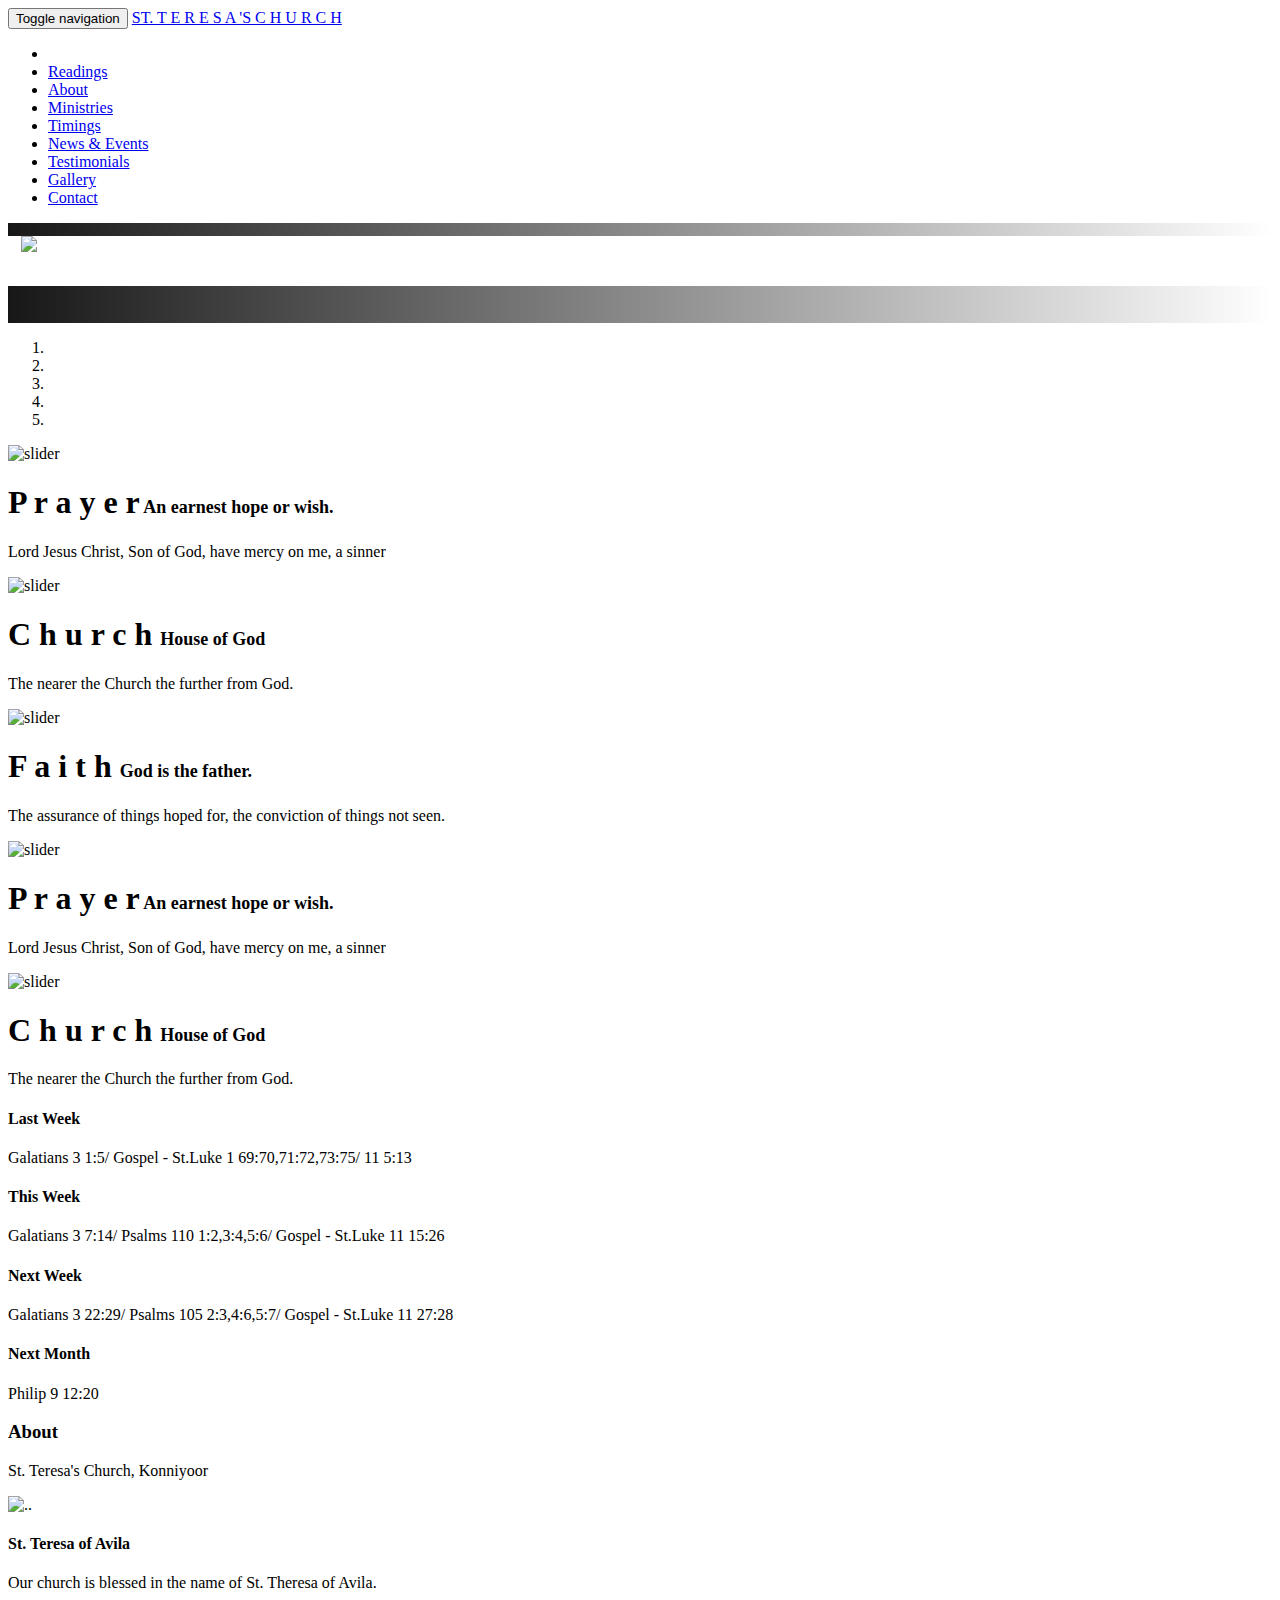
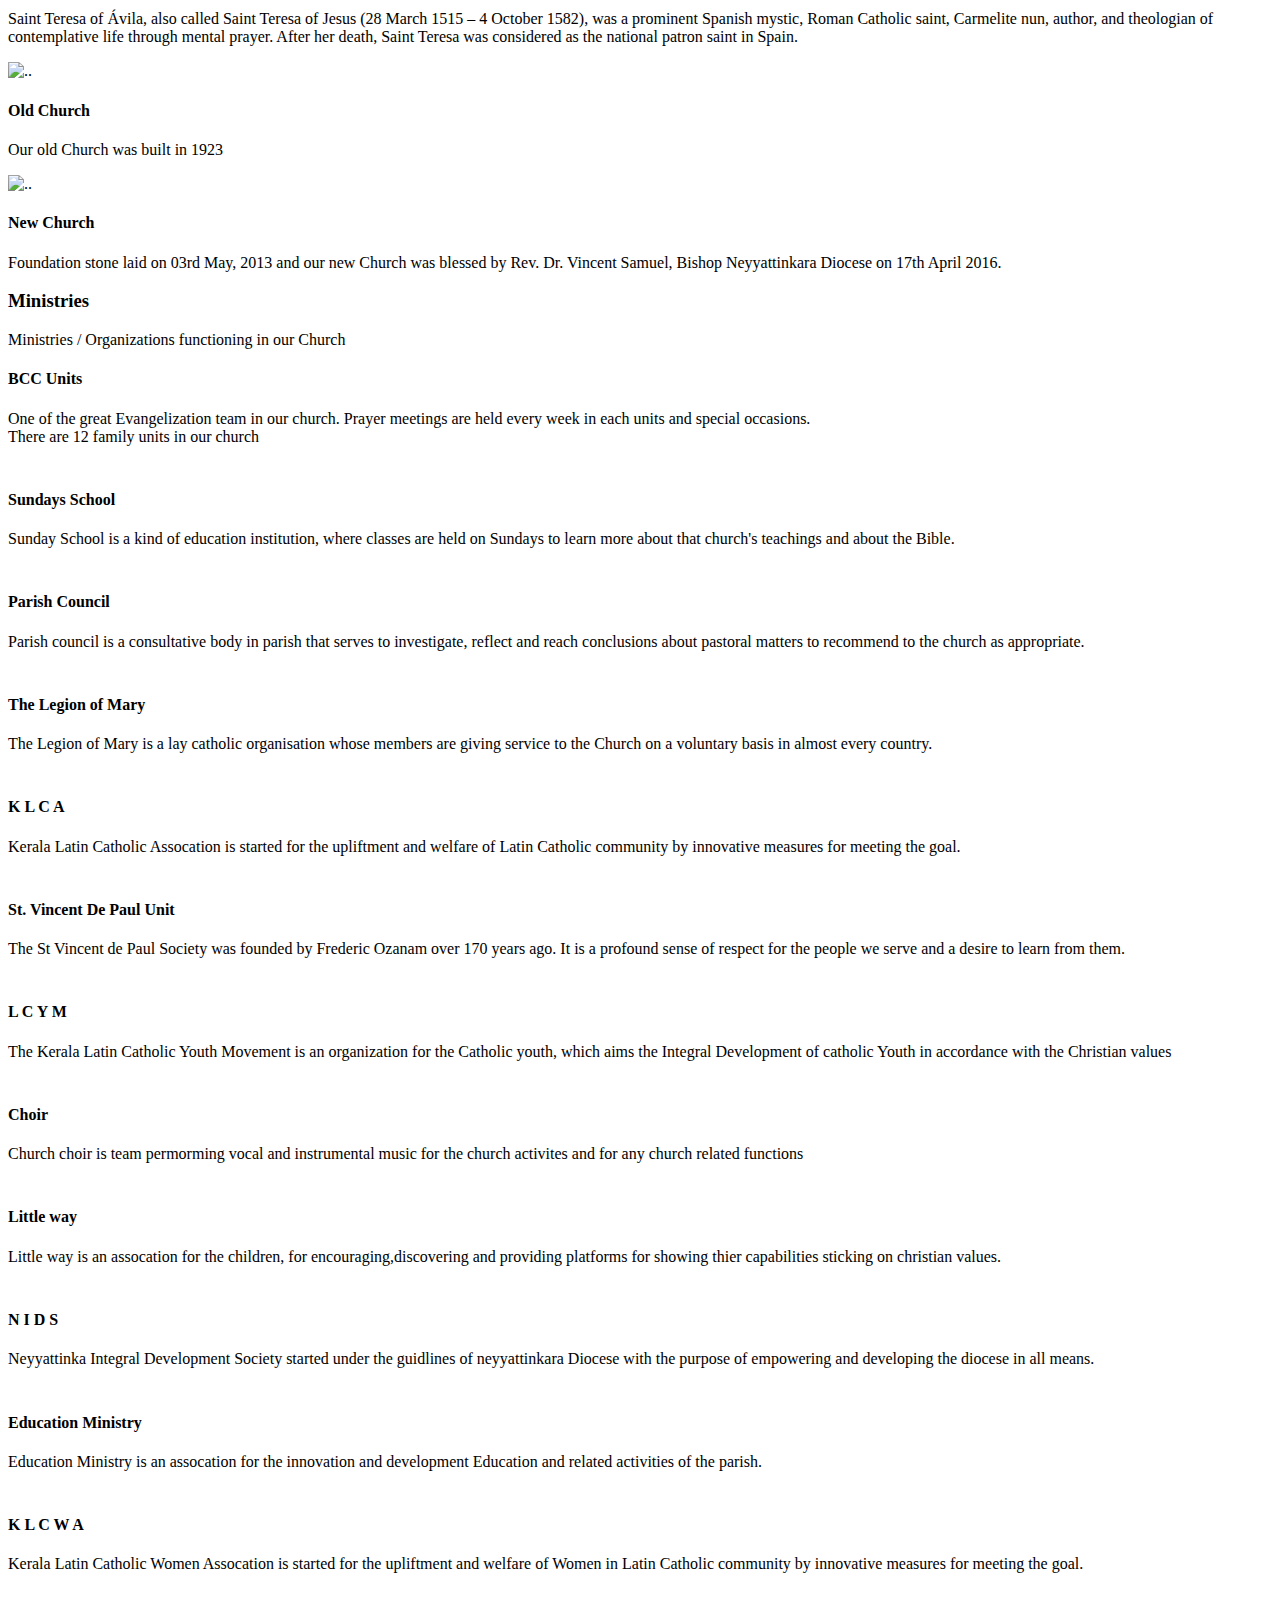
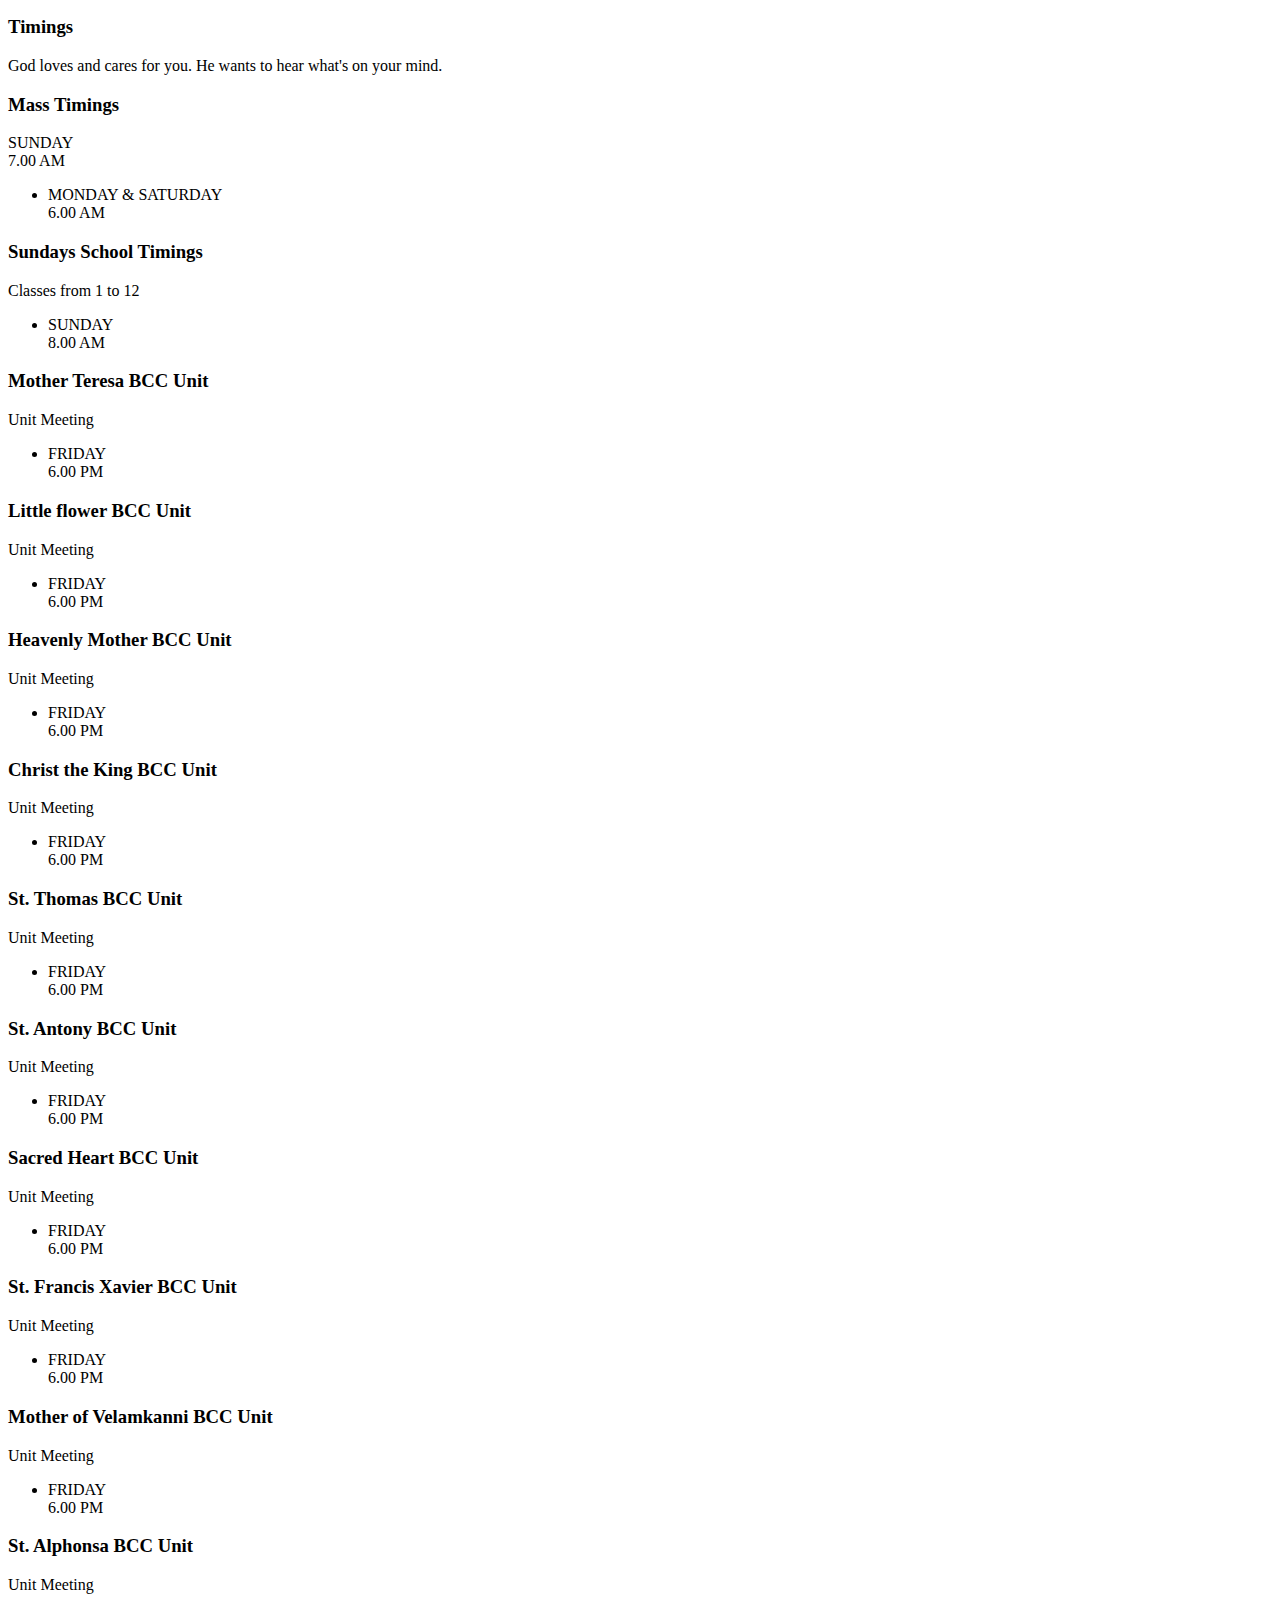
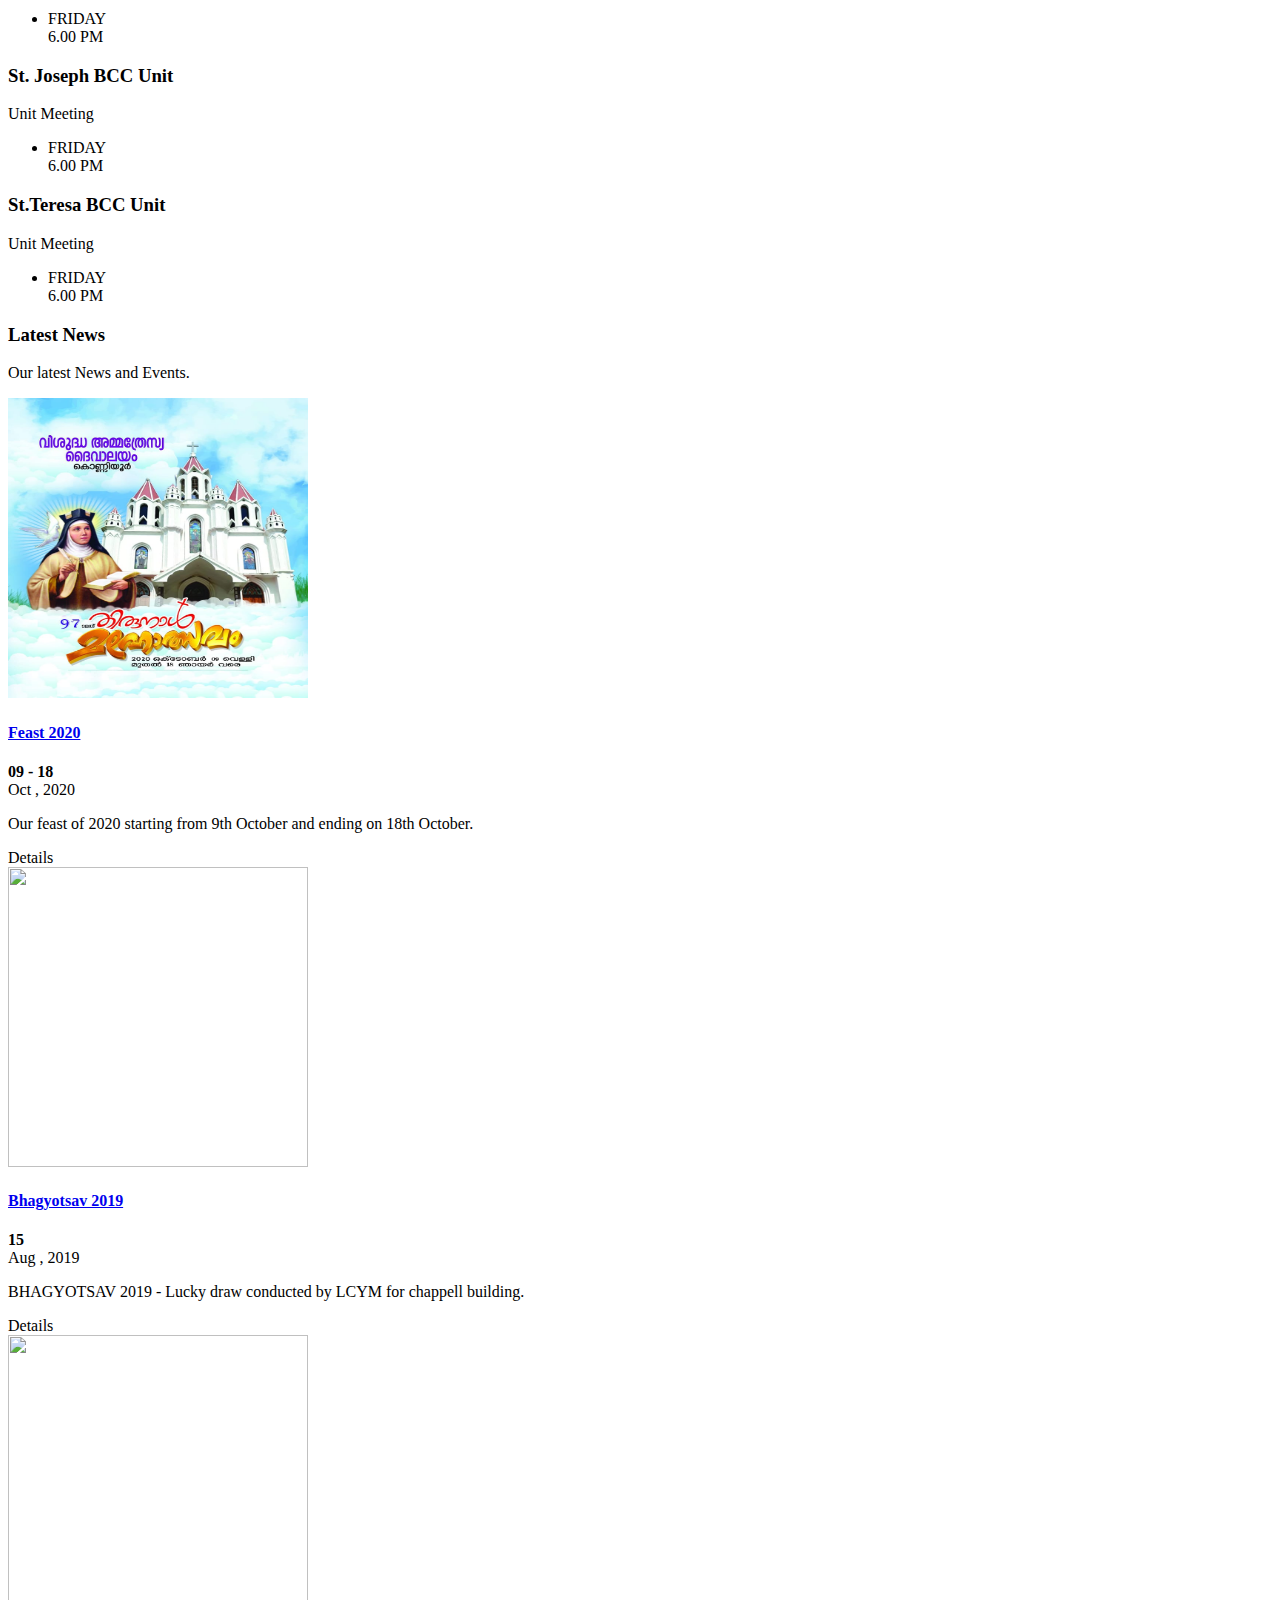
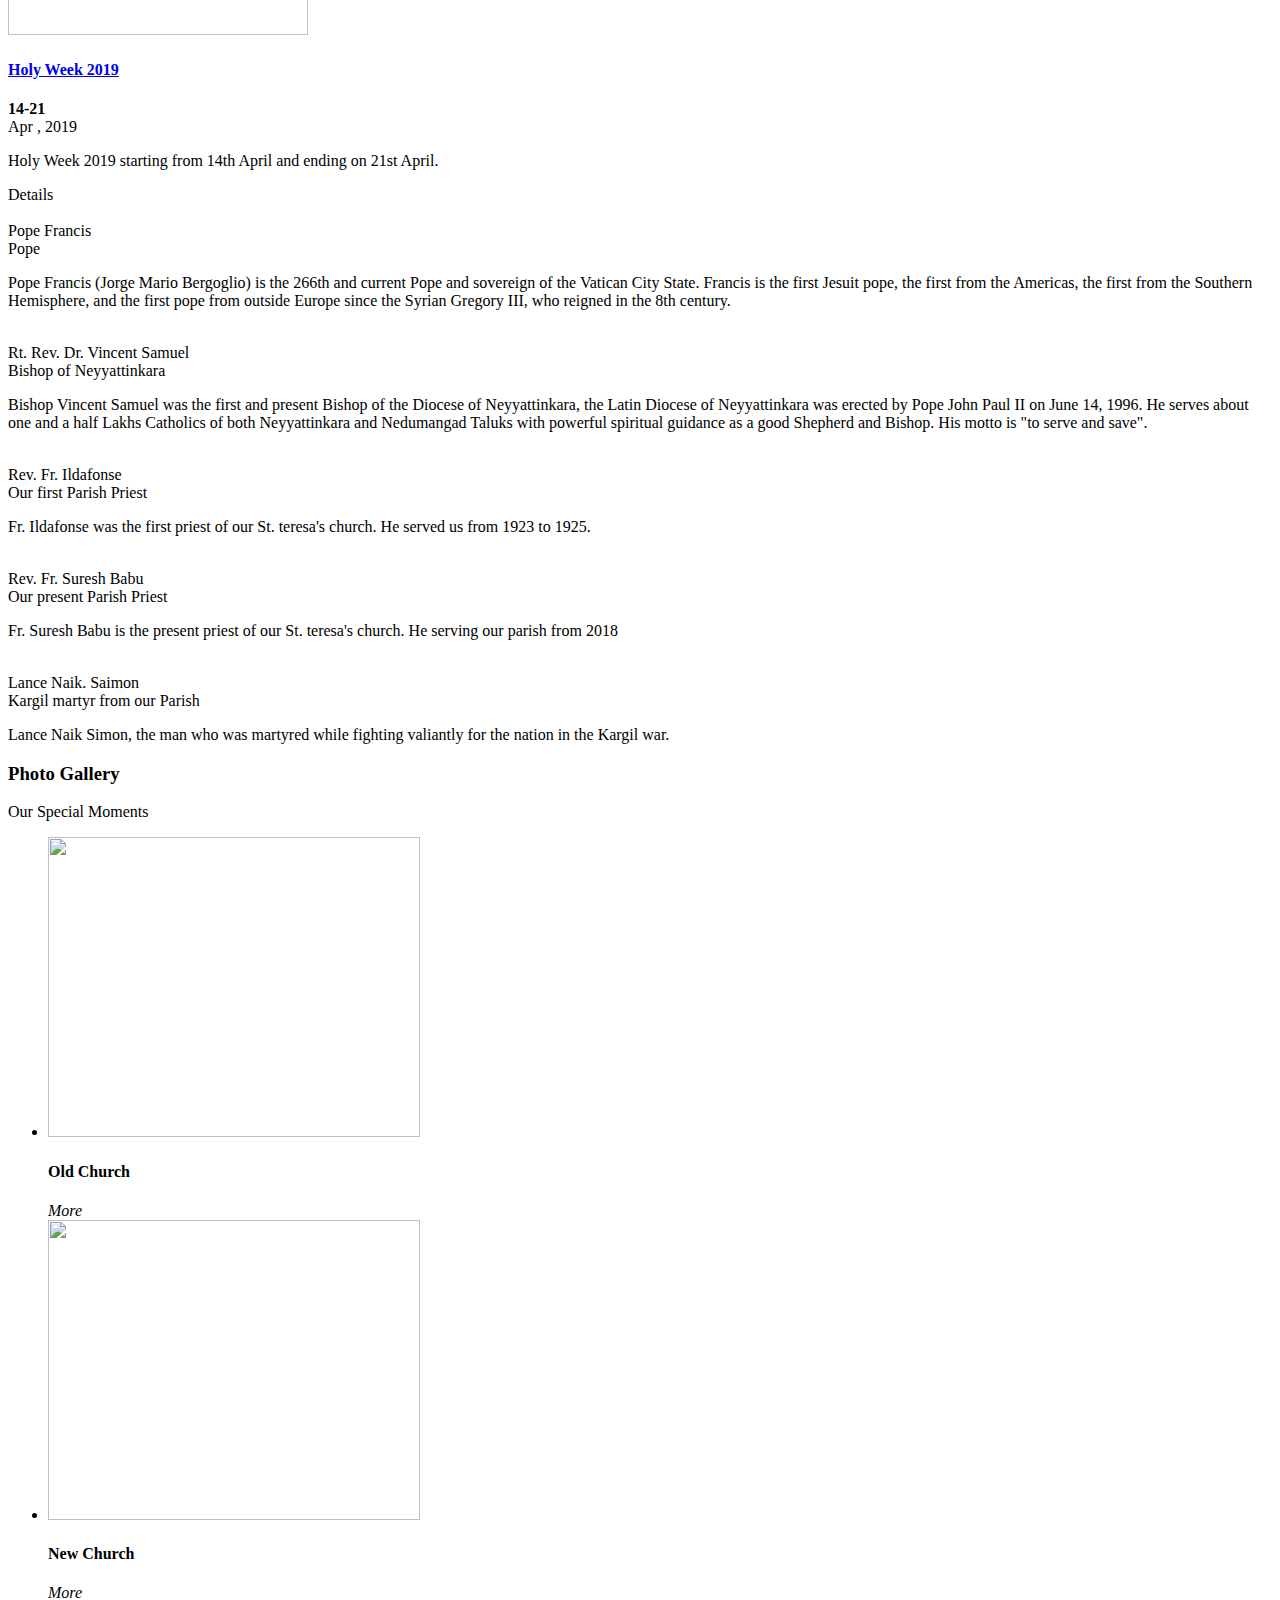
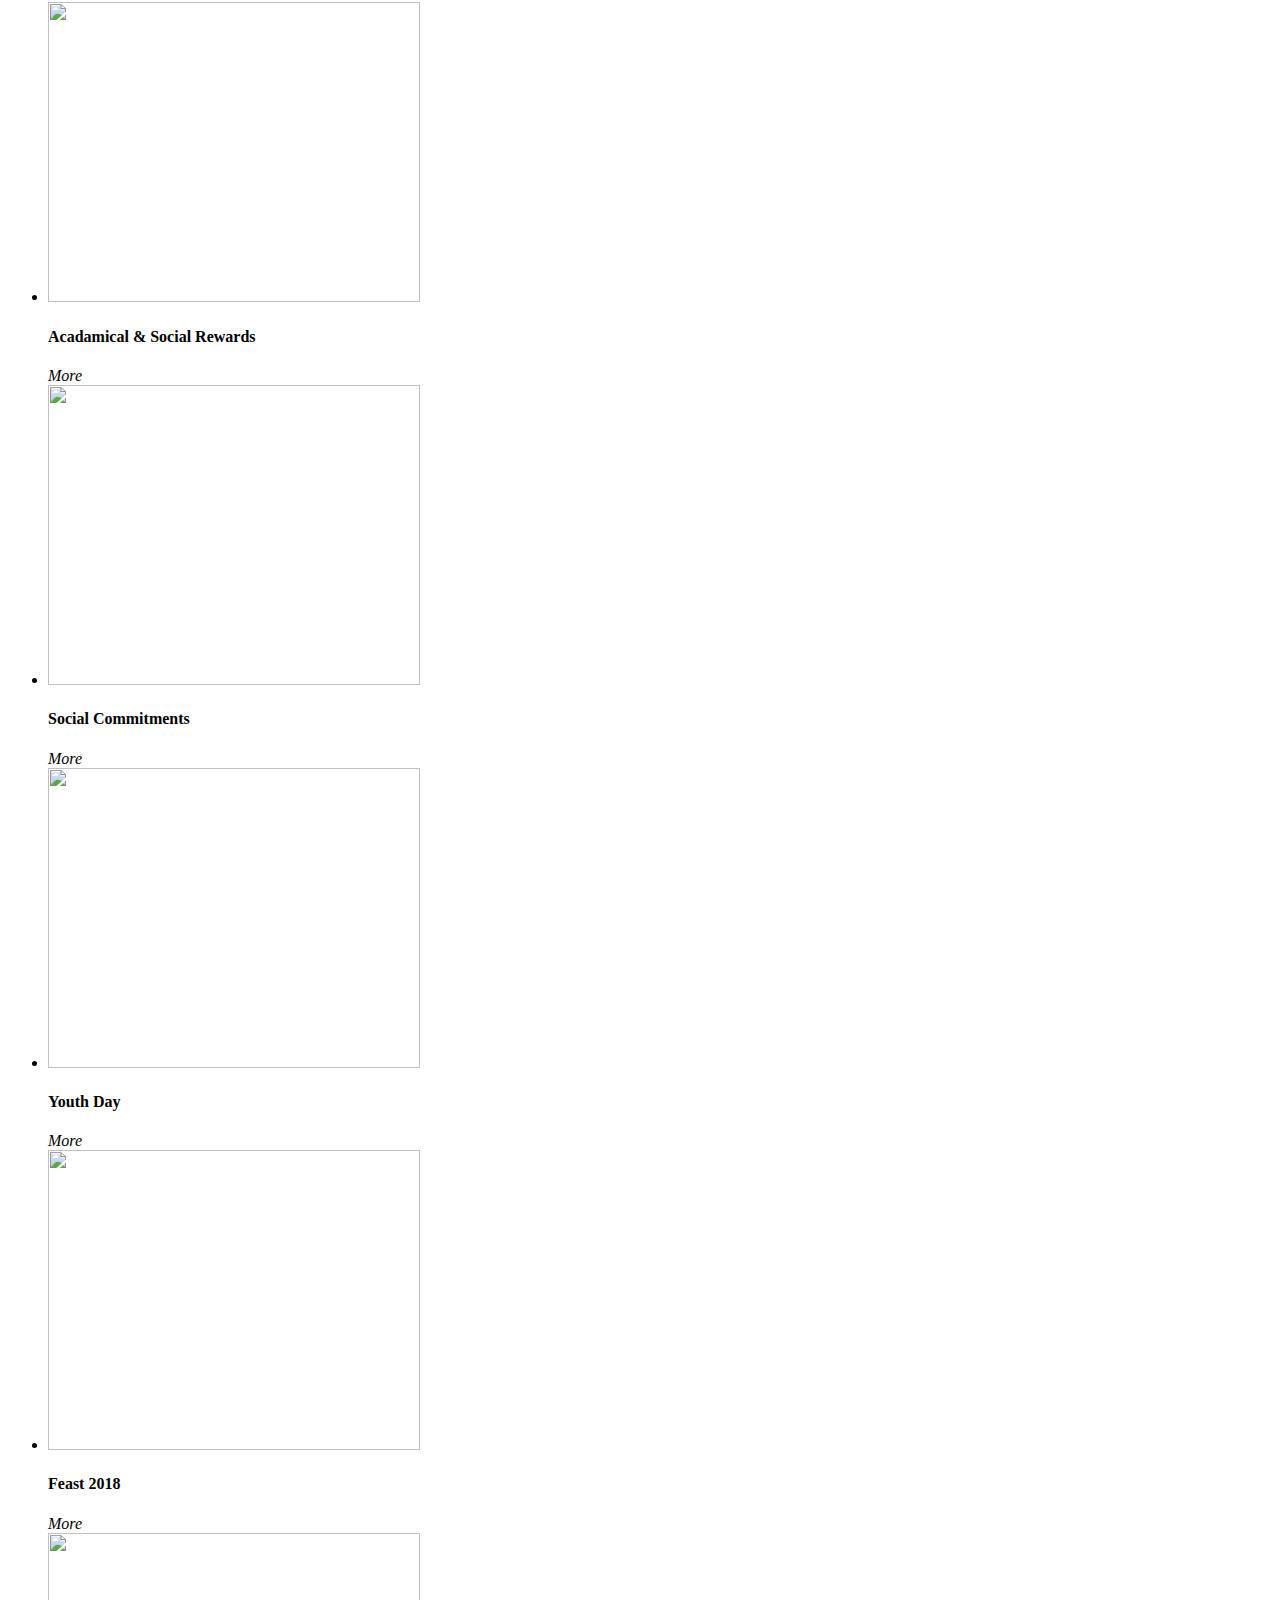
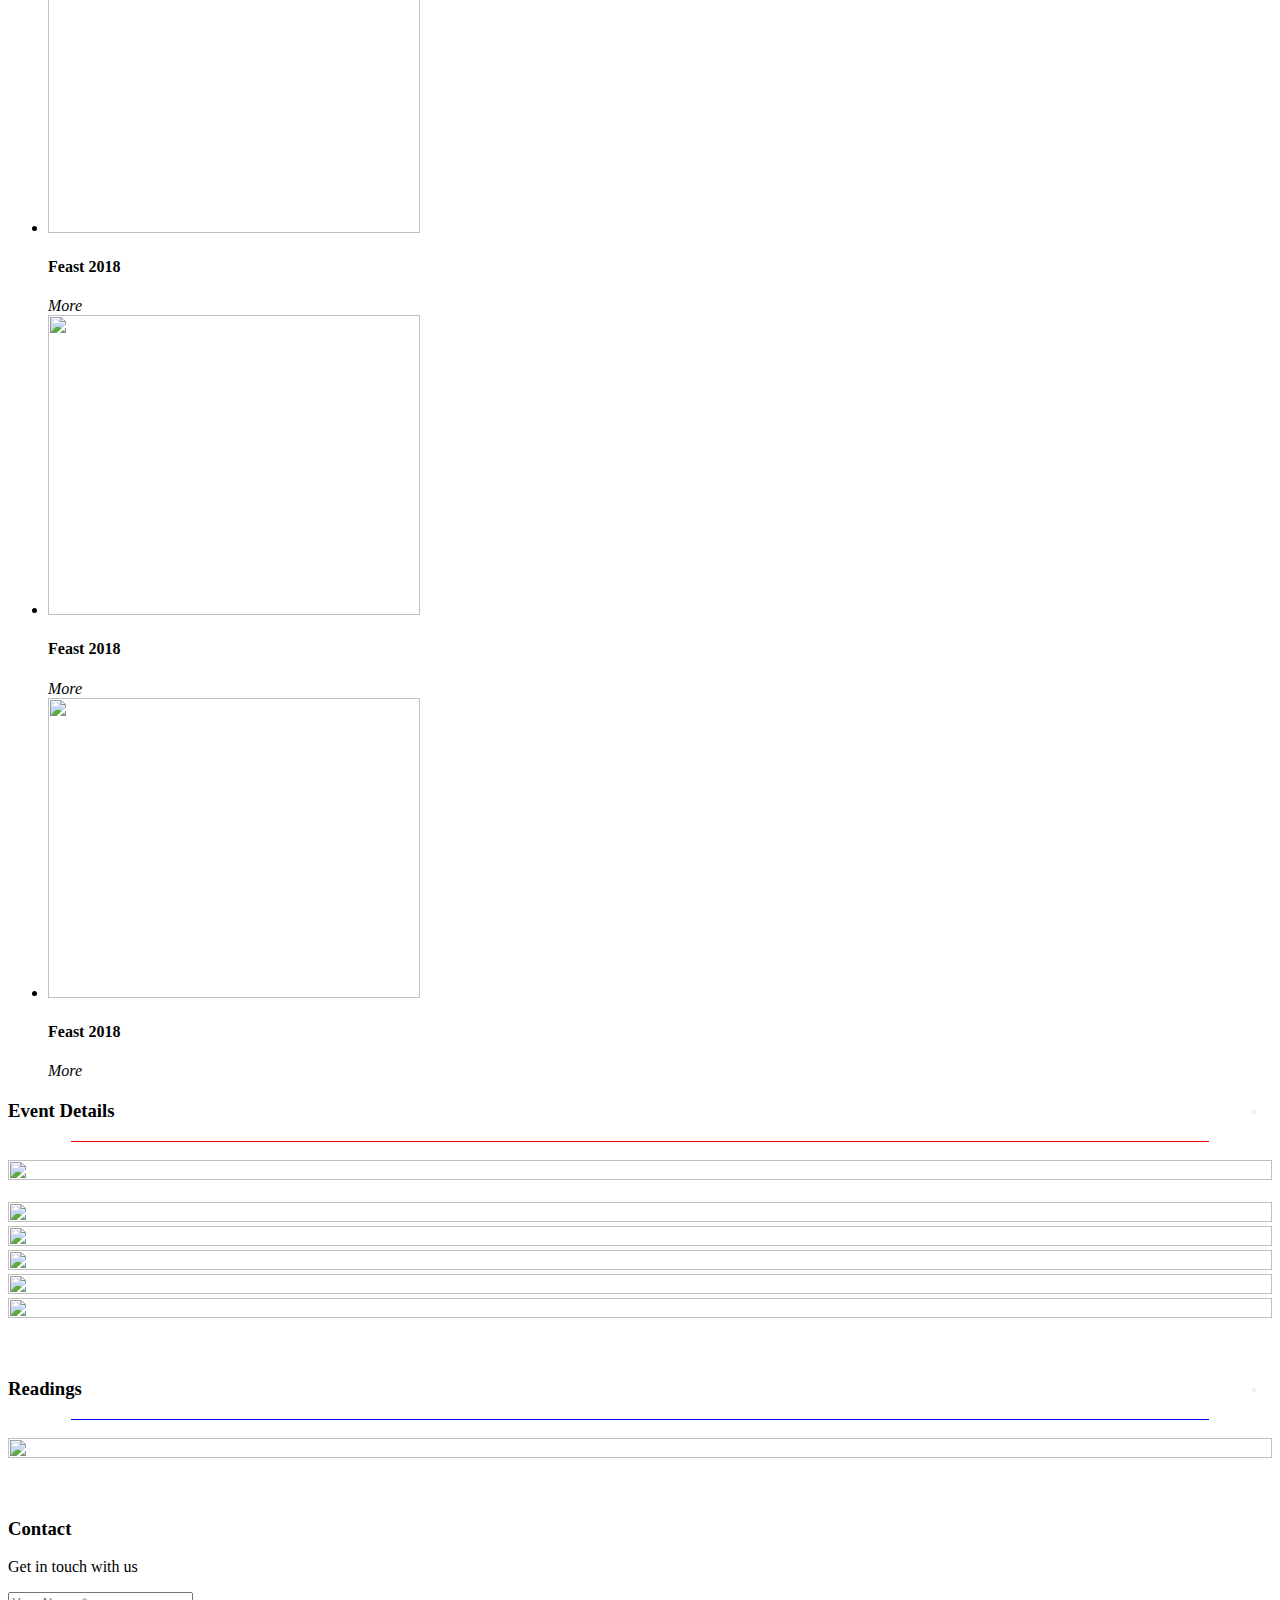
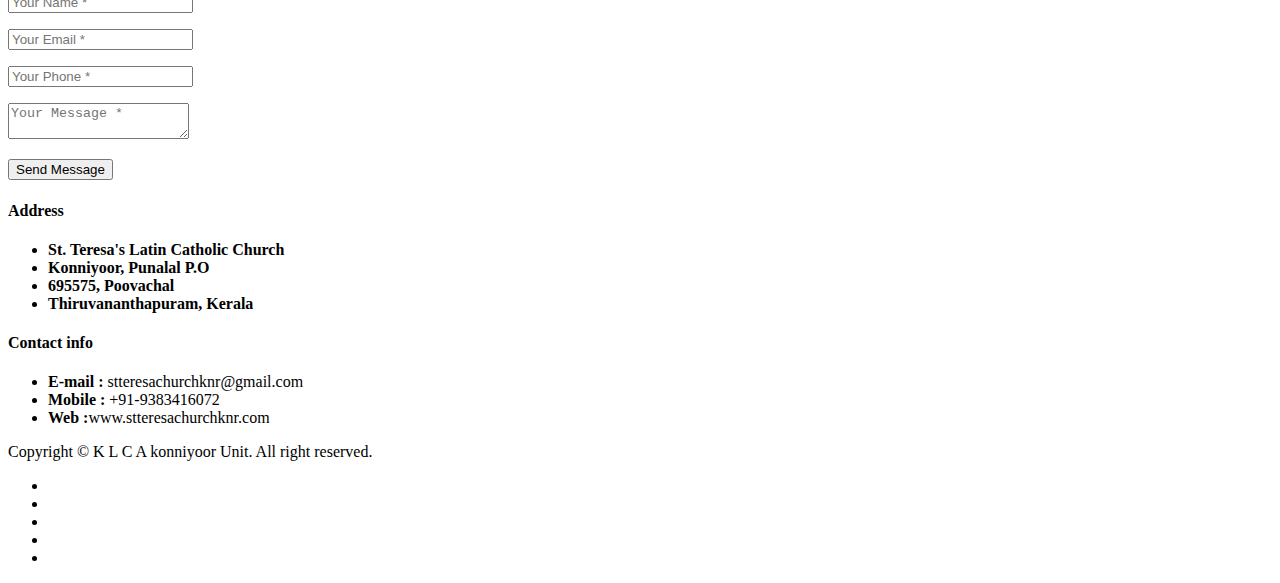
==== commit 7a612b68: "Update index.html" ====
--- a/index.html
+++ b/index.html
@@ -66,7 +66,23 @@
 $("#EventImg1").css("display","none");
 $("#EventImg2").css("display","none");
 $("#EventImg3").css("display","none");
-
+$("#EventImg4").css("display","none");
+$("#EventImg5").css("display","none");
+
+if(Cnt==5)
+{
+	$("#EventImg1").css("display","block");
+	$("#EventImg2").css("display","block");
+	$("#EventImg3").css("display","block");
+	$("#EventImg4").css("display","block");
+	$("#EventImg5").css("display","block");
+
+	$("#EventImg1").attr("src",'images/News/img12.jpg');
+	$("#EventImg2").attr("src",'images/News/img13.jpg');
+	$("#EventImg3").attr("src",'images/News/img14.jpg');
+	$("#EventImg4").attr("src",'images/News/img15.jpg');
+	$("#EventImg5").attr("src",'images/News/img16.jpg');
+}
 if(Cnt==4)
 {
 	$("#EventImg1").css("display","block");
@@ -180,6 +196,20 @@
                     </li>
                 </ul>
             </div>
+			
+				<!-- newly added -->
+            <div class="" id="bs-1" style="
+    color: white;
+    scroll-behavior: smooth;
+    height: 50px !important;
+    white-space: pre-wrap; 
+    border-top: 13px solid transparent;
+    border-image: linear-gradient(to right, #171717 , #ffff0000);
+    border-image-slice: 1;
+    border-bottom: 37px solid transparent;font-face:bold;
+"><b><img src="images\youtubeIMG.png?" style= "max-width: 25px;margin-left:1%">  Live Streaming : <a href="https://www.youtube.com/watch?v=oGSw001Zoak" target="_blank" style="color:white"><u> https://www.youtube.com/watch?v=oGSw001Zoak</u></a>
+			</b></div>
+			 <!-- till here -->
             <!-- /.navbar-collapse -->
         </div>
         <!-- /.container-fluid -->
@@ -1039,6 +1069,20 @@
             <div class="row">
                 <div class="latest-news">
 				
+				     <div class="col-md-12">
+                        <div class="latest-post">
+                            <img src="images/News/img1.jpg" class="img-responsive" alt="" style="width:300px;height:300px">
+                            <h4><a href="#">Feast 2020</a></h4>
+                            <div class="post-details">
+                                <span class="date"><strong>09 - 18</strong> <br>Oct , 2020</span>
+                                
+                            </div>
+                            <p>Our feast of 2020 starting from 9th October and ending on 18th October.</p>
+							<a onclick="open_Events('images/News/img1.jpg',5);" data-toggle="modal" class="btn btn-primary"><i class=""></i> Details</a>
+                        </div>
+                    </div>
+					
+					
 			    	<div class="col-md-12">
                         <div class="latest-post">
                             <img src="images/News/img3.jpg" class="img-responsive" alt="" style="width:300px;height:300px">
@@ -1079,19 +1123,7 @@
                         </div>
                     </div>	!-->
 					
-                    <div class="col-md-12">
-                        <div class="latest-post">
-                            <img src="images/News/img1.jpg" class="img-responsive" alt="" style="width:300px;height:300px">
-                            <h4><a href="#">Feast 2018</a></h4>
-                            <div class="post-details">
-                                <span class="date"><strong>12 - 21</strong> <br>Oct , 2018</span>
-                                
-                            </div>
-                            <p>Our feast of 2018 starting from 12th October and ending on 21st October.</p>
-							<a onclick="open_Events('images/News/img1.jpg',0);" data-toggle="modal" class="btn btn-primary"><i class=""></i> Details</a>
-                        </div>
-                    </div>
-					
+               
 						
 					
                     
@@ -1380,9 +1412,11 @@
                             <br clear="all" />
 							<div class="single" style="text-align:center">
 				 <img src="images/portfolio/img6.jpg" id="EventImg" alt="" style="width:100%;height:100%;"> <br/><br/>
-				 <img src="images/portfolio/img100.jpg" id="EventImg1" alt="" style="width:100%;height:100%;"> <br/>
-				 <img src="images/portfolio/img100.jpg" id="EventImg2" alt="" style="width:100%;height:100%;"> <br/>
-				 <img src="images/portfolio/img100.jpg" id="EventImg3" alt="" style="width:100%;height:100%;"> 
+				 <img src="" id="EventImg1" alt="" style="width:100%;height:100%;"> <br/>
+				 <img src="" id="EventImg2" alt="" style="width:100%;height:100%;"> <br/>
+				 <img src="" id="EventImg3" alt="" style="width:100%;height:100%;"> <br/>
+				 <img src="" id="EventImg4" alt="" style="width:100%;height:100%;"> <br/>
+				 <img src="" id="EventImg5" alt="" style="width:100%;height:100%;"> 
 		 </div>
                          </div>
                         <br clear="all" />
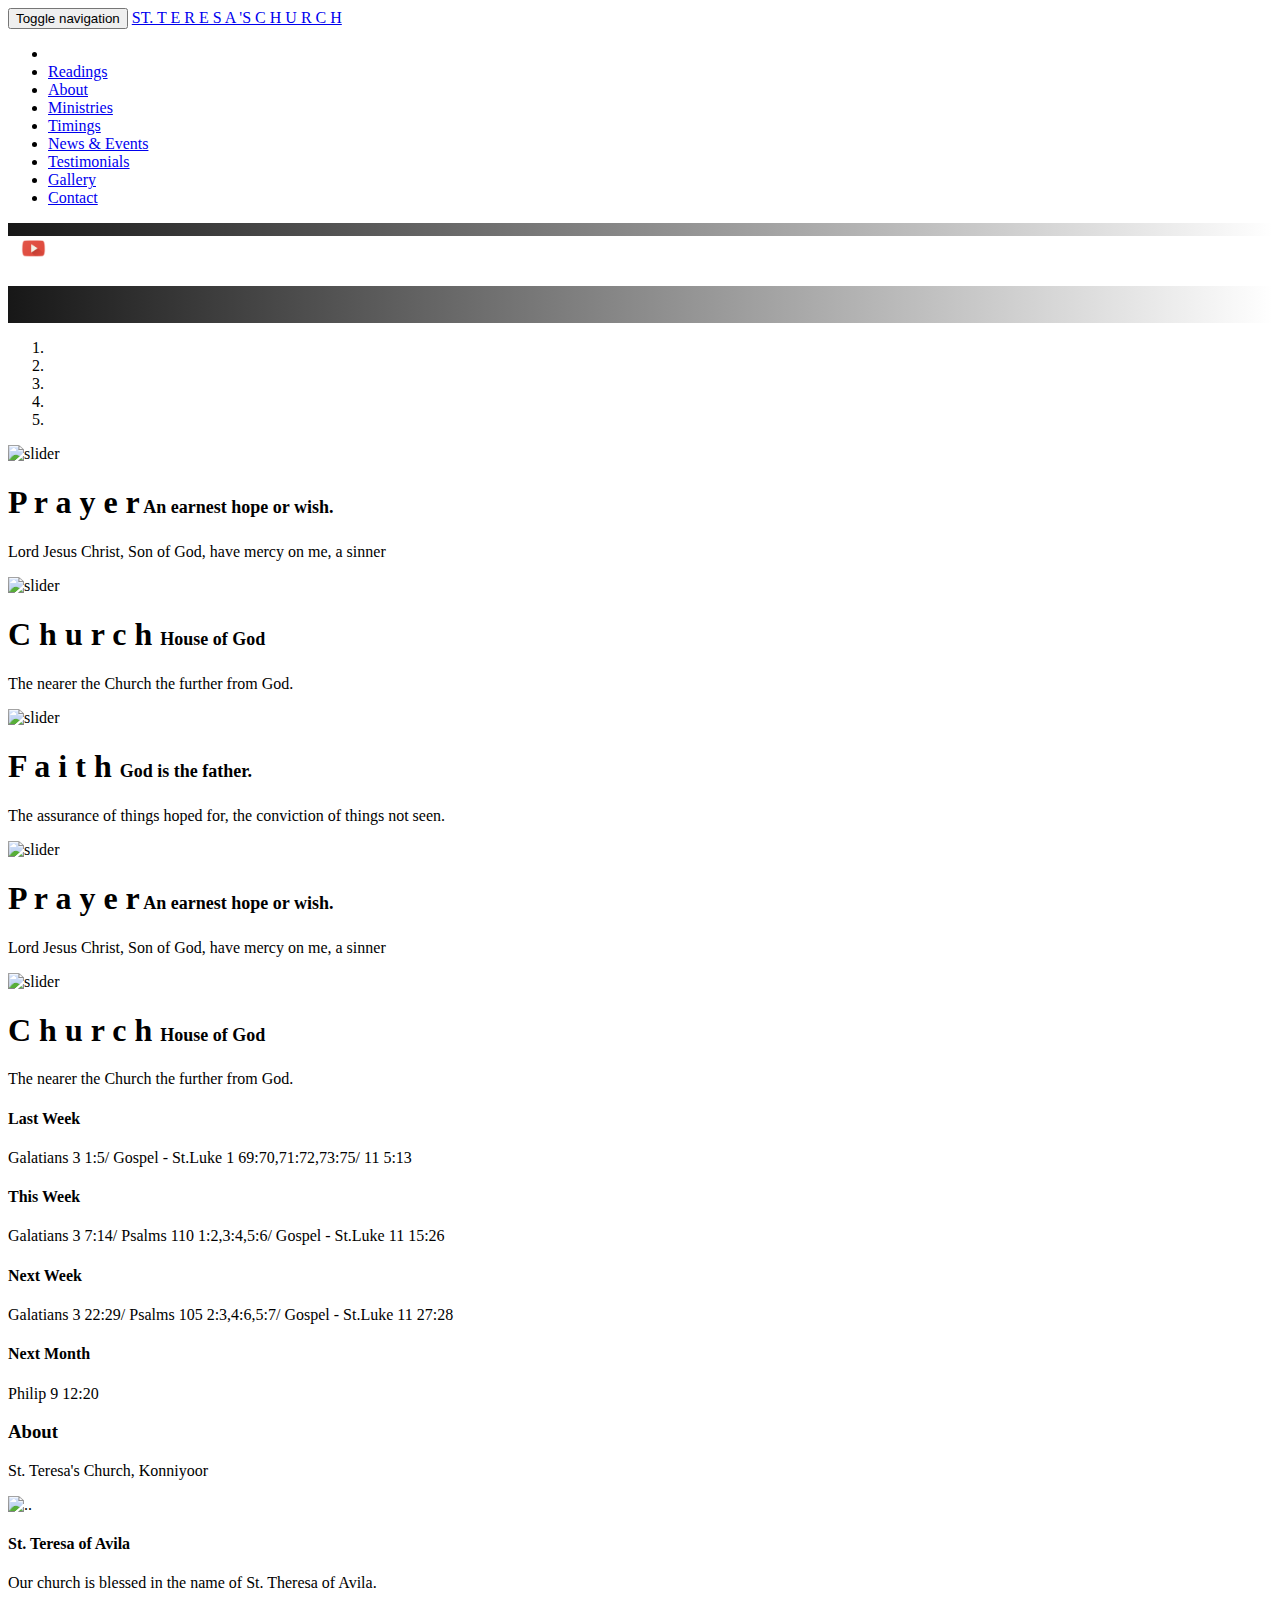
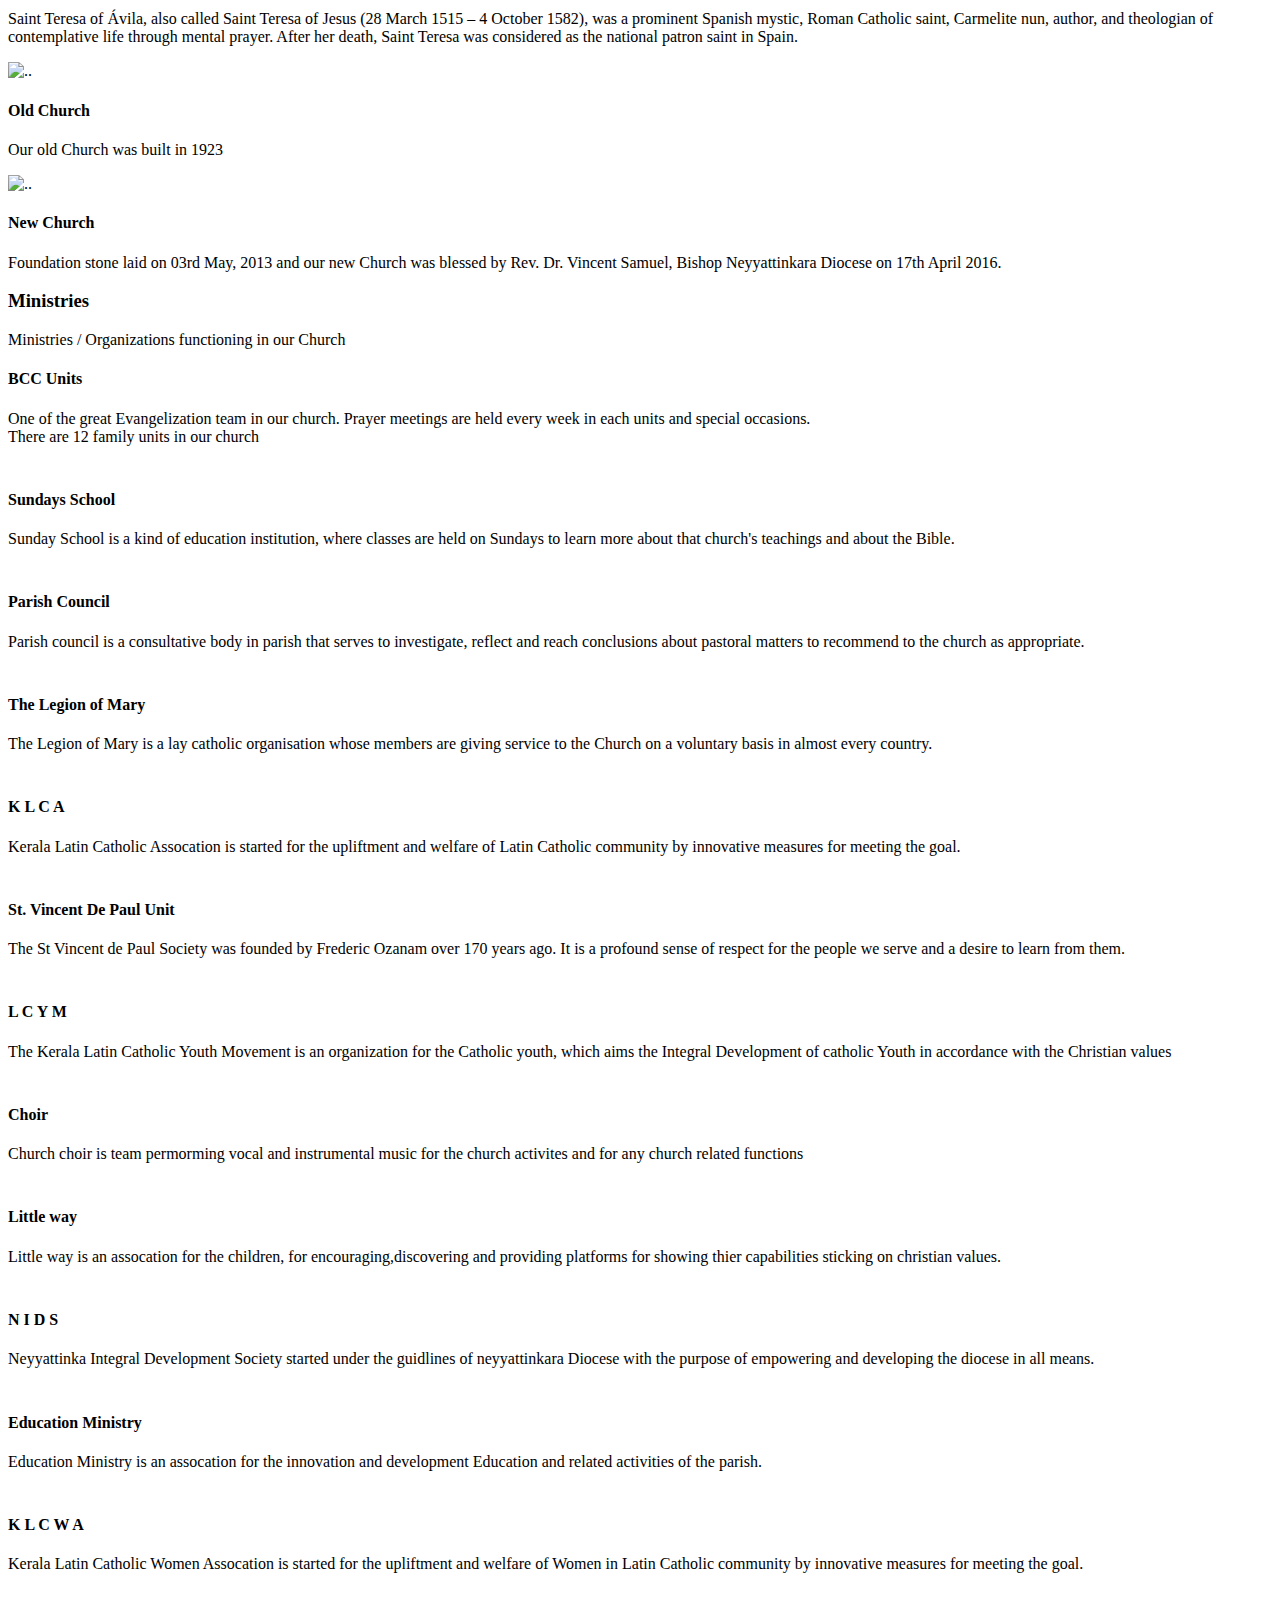
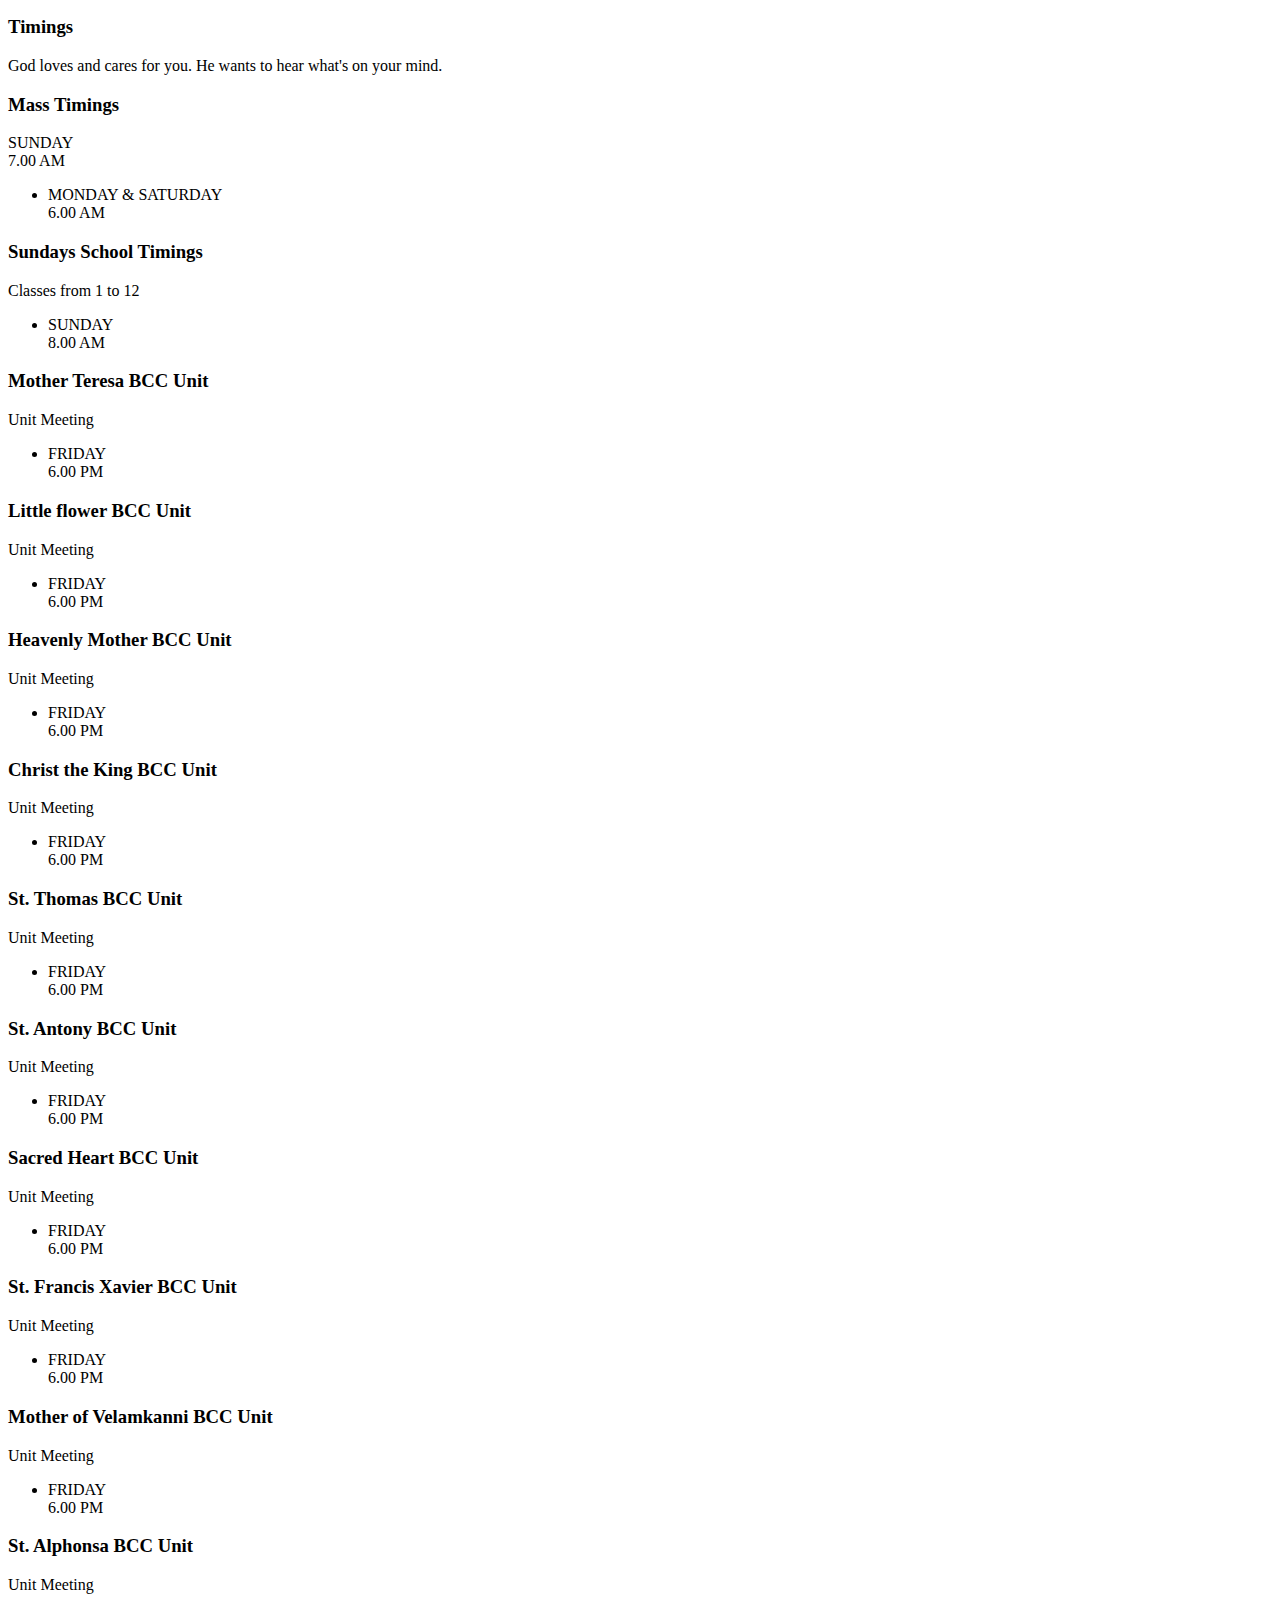
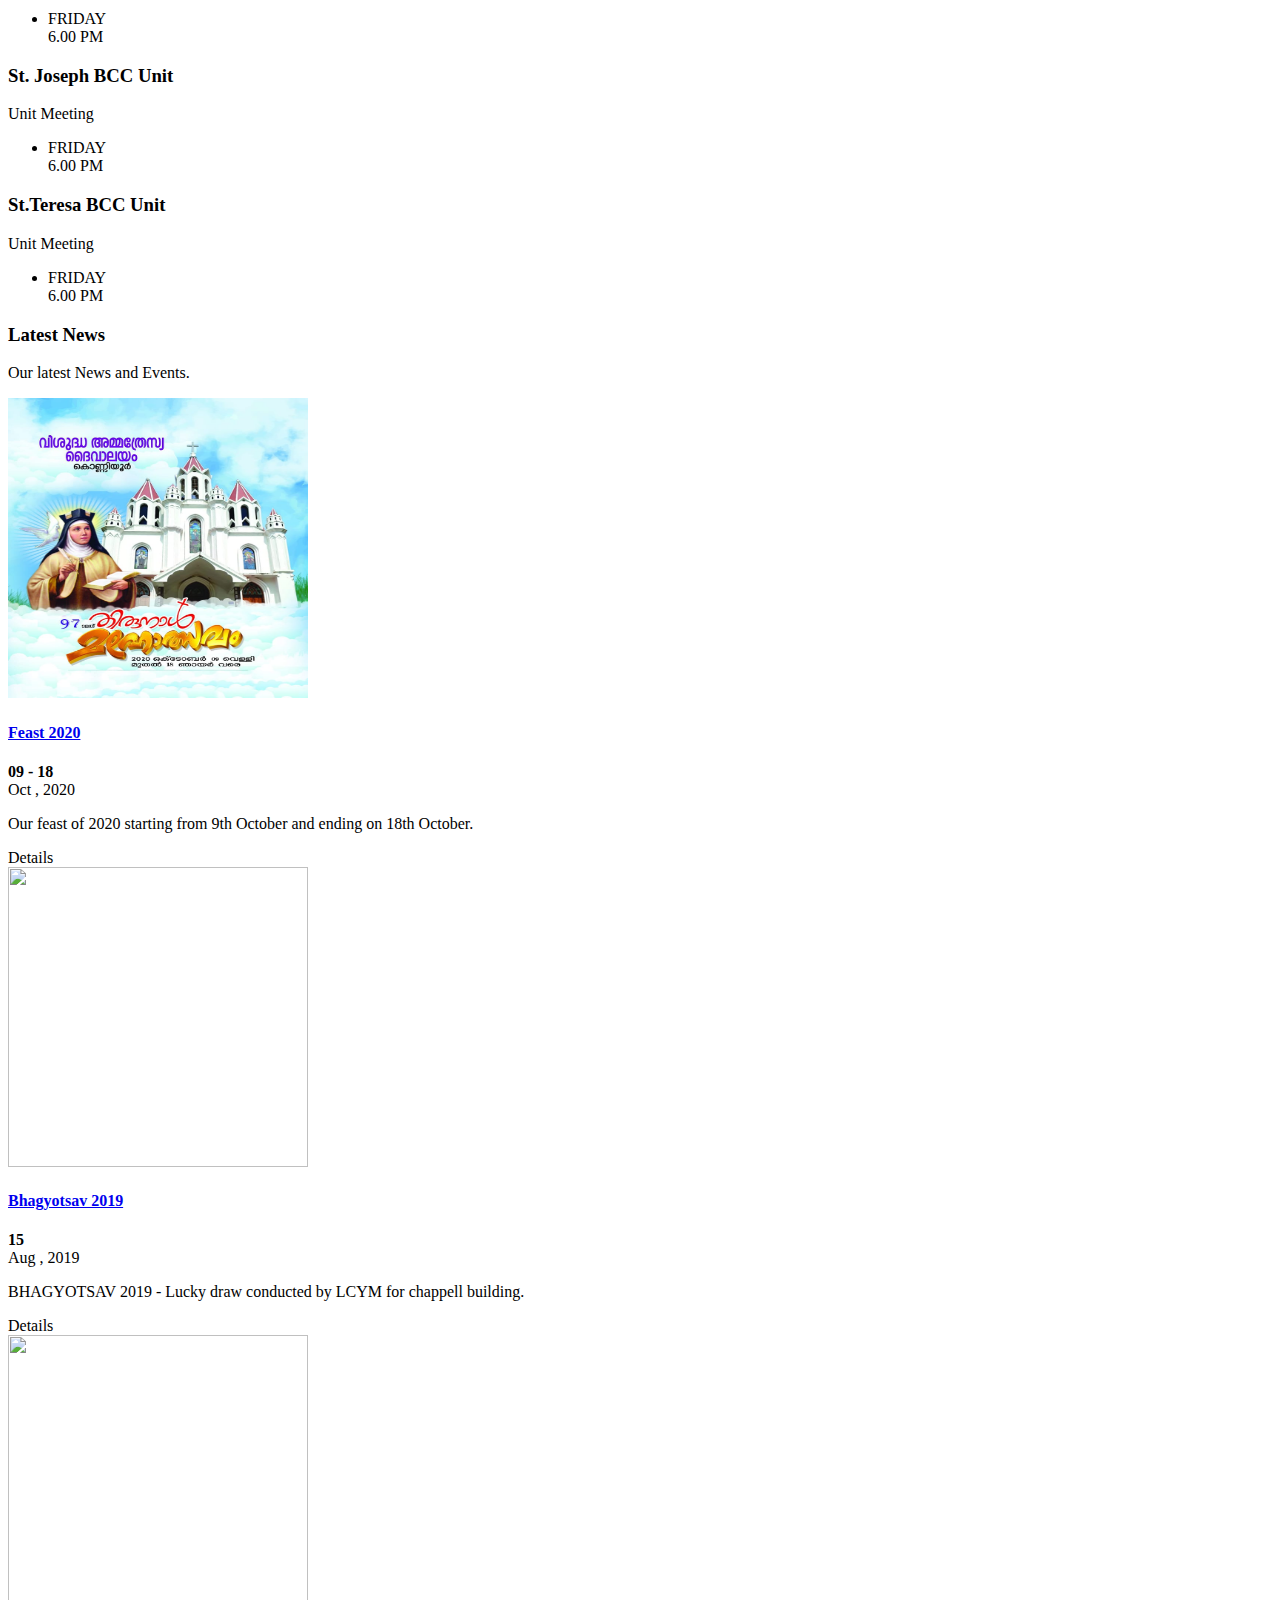
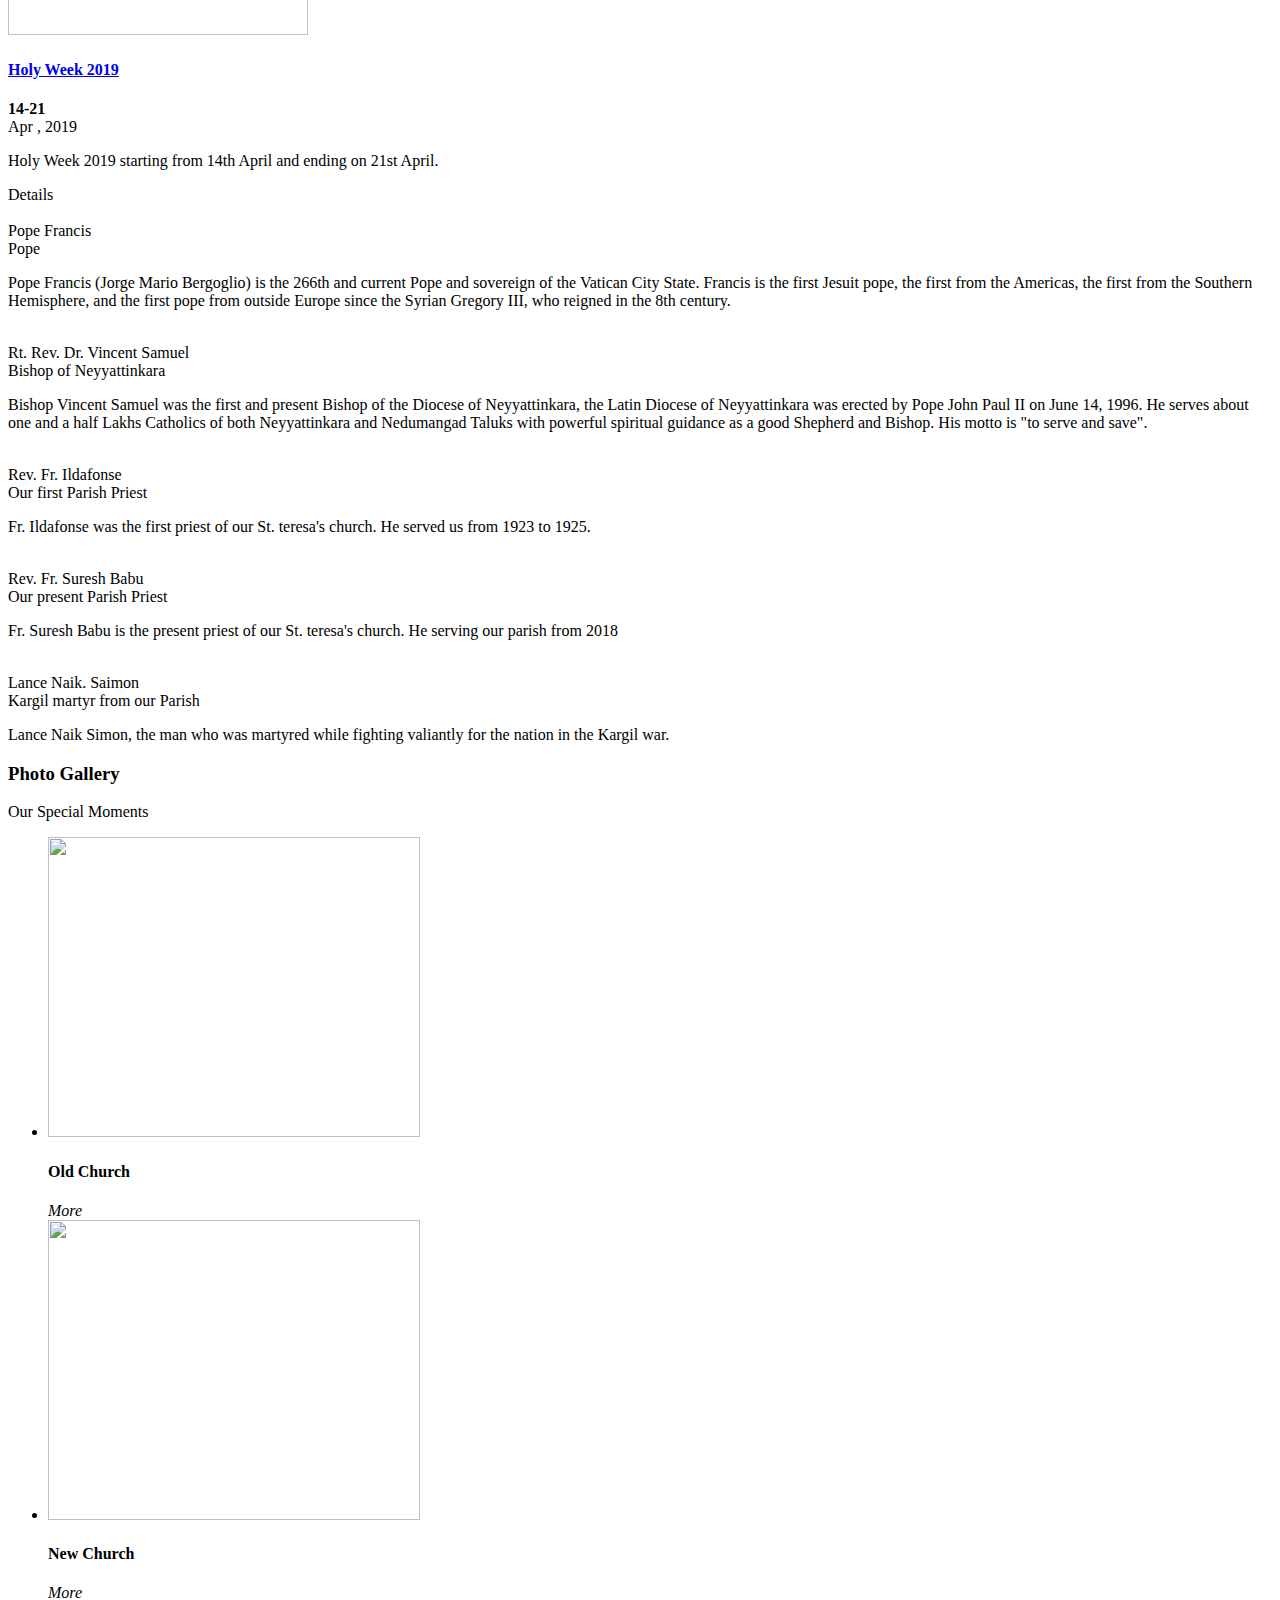
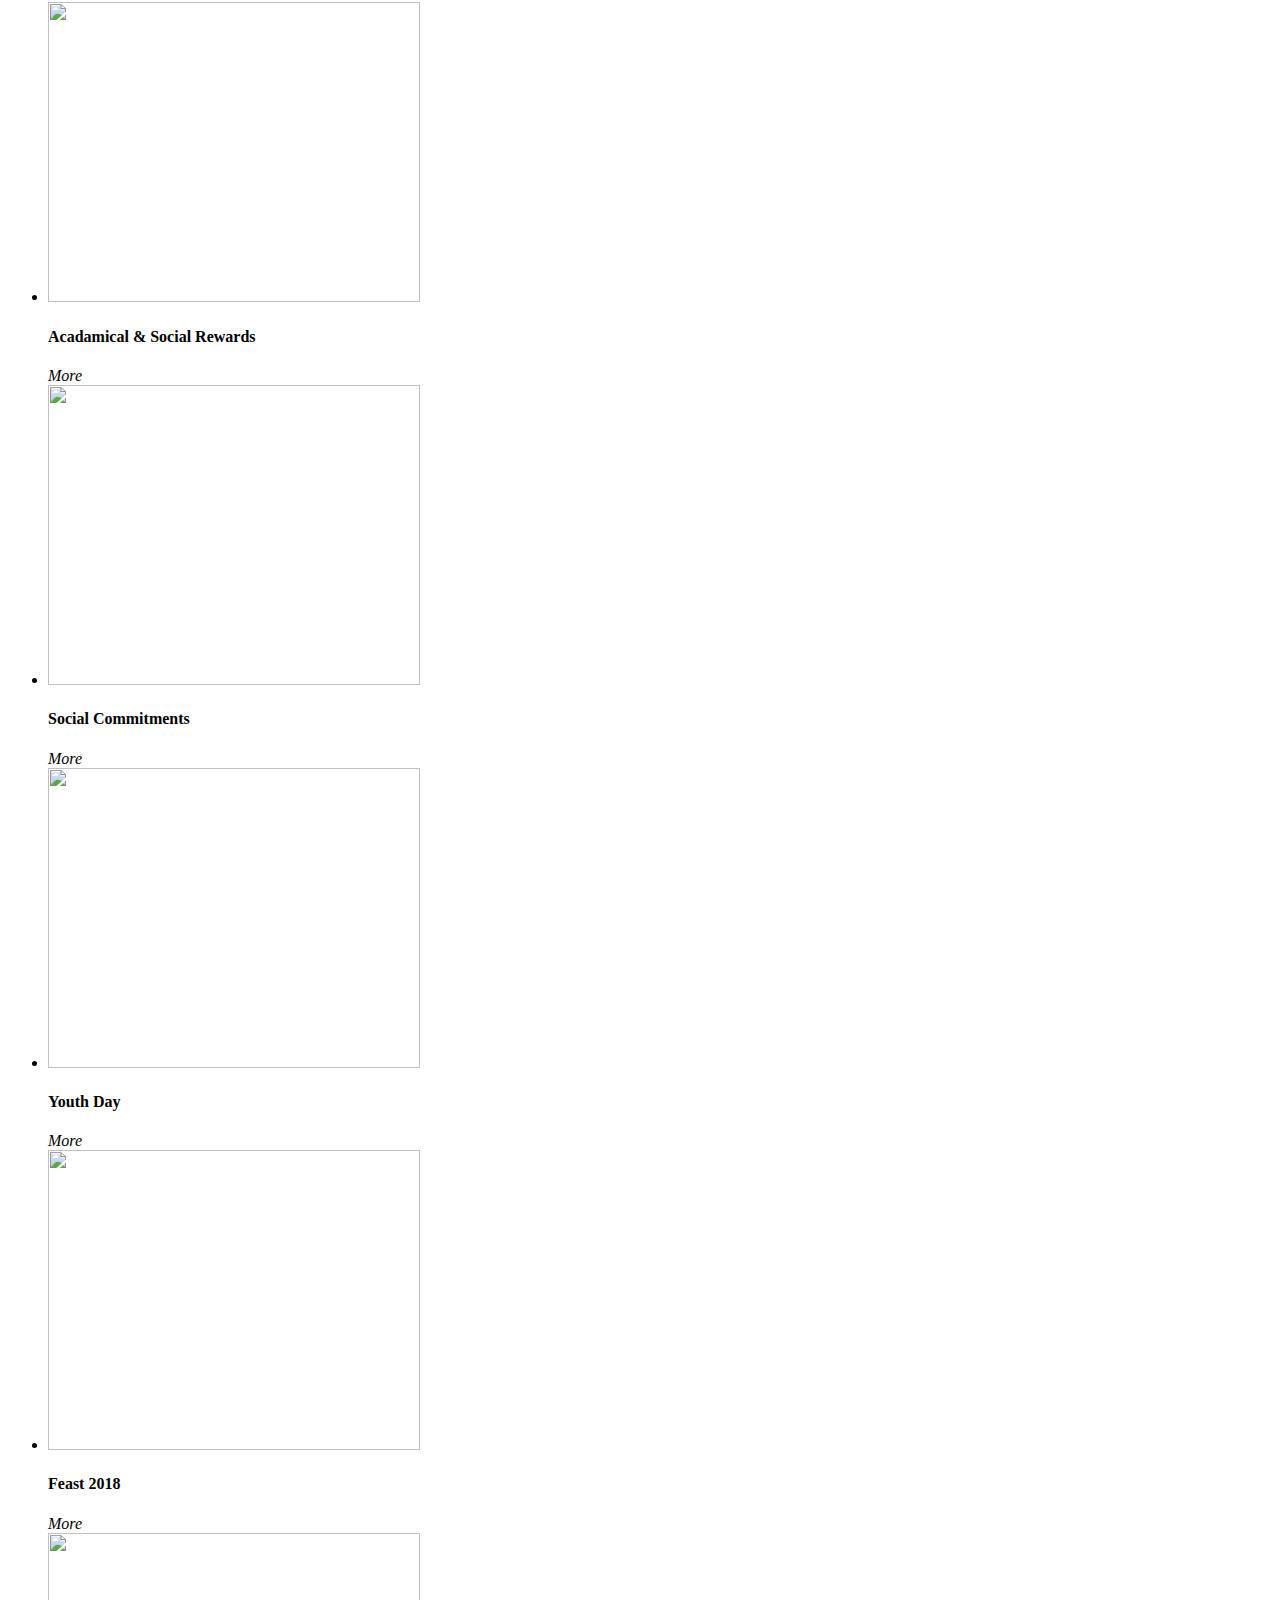
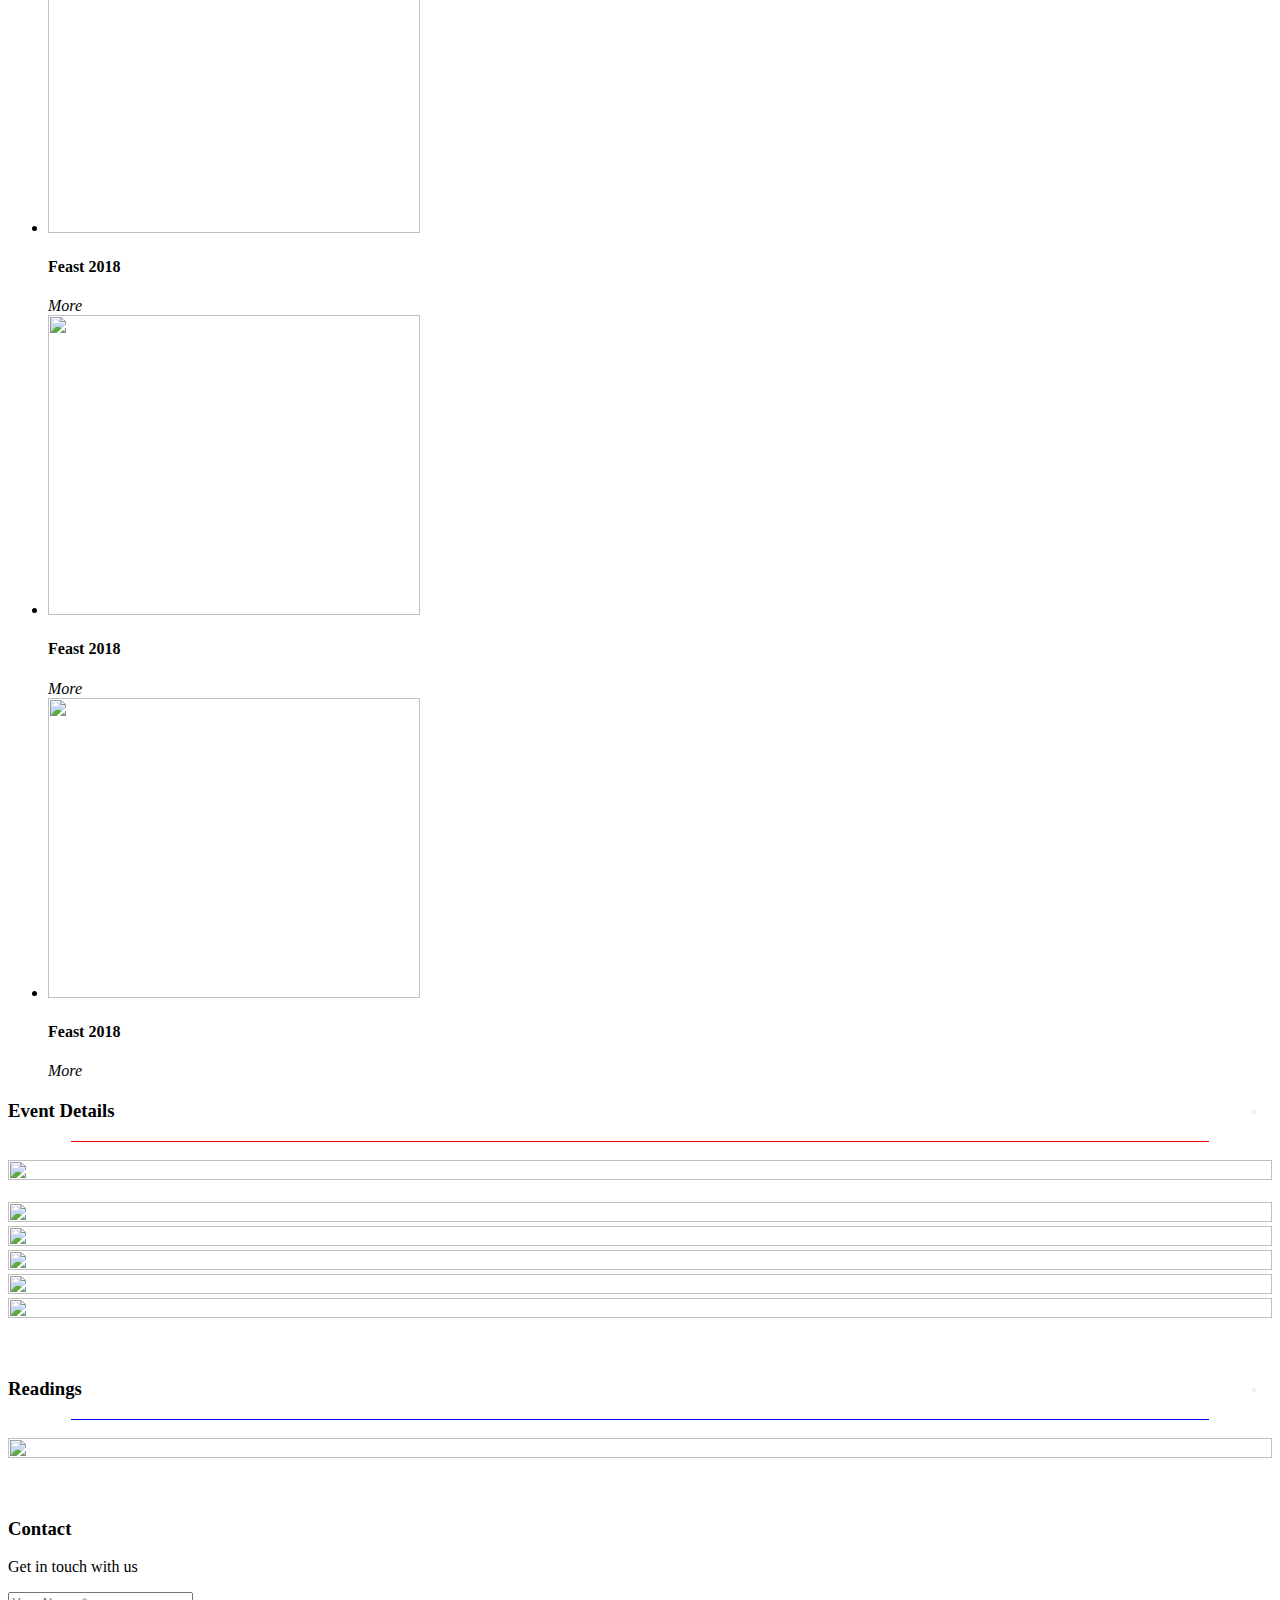
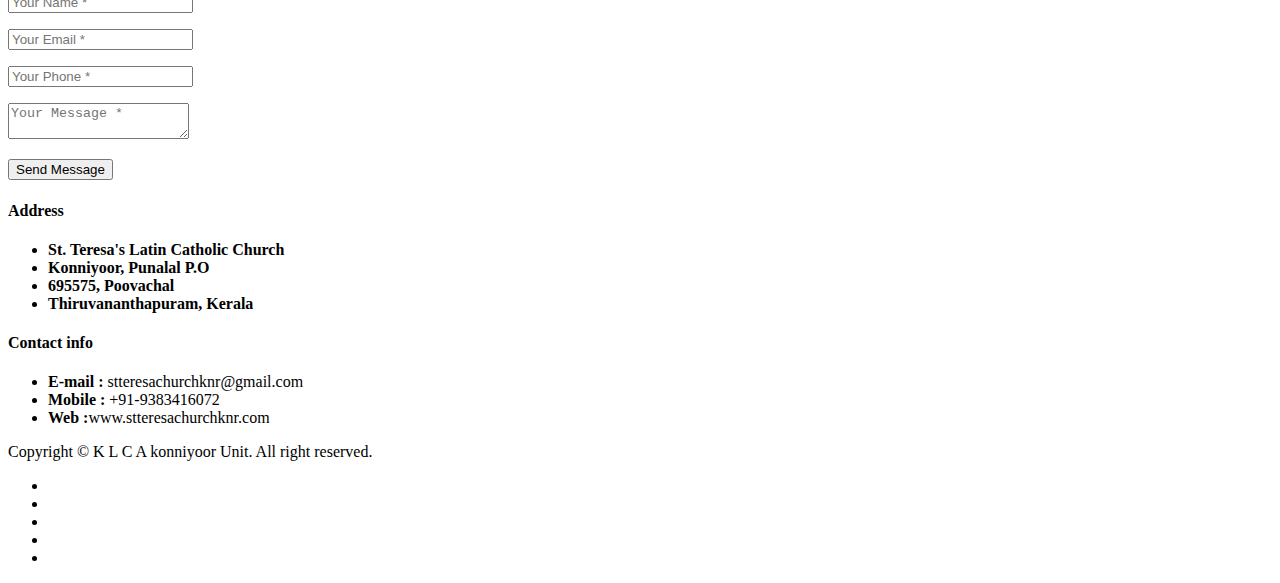
==== commit 6d53a3ca: "Update index.html" ====
--- a/index.html
+++ b/index.html
@@ -207,7 +207,7 @@
     border-image: linear-gradient(to right, #171717 , #ffff0000);
     border-image-slice: 1;
     border-bottom: 37px solid transparent;font-face:bold;
-"><b><img src="images\youtubeIMG.png?" style= "max-width: 25px;margin-left:1%">  Live Streaming : <a href="https://www.youtube.com/watch?v=oGSw001Zoak" target="_blank" style="color:white"><u> https://www.youtube.com/watch?v=oGSw001Zoak</u></a>
+"><b><img src="images\youtubeIMG.png?" style= "max-width: 25px;margin-left:1%">  Live Streaming : <a href="https://www.youtube.com/watch?v=cYOABD-THqQ" target="_blank" style="color:white"><u> https://www.youtube.com/watch?v=oGSw001Zoak</u></a>
 			</b></div>
 			 <!-- till here -->
             <!-- /.navbar-collapse -->
